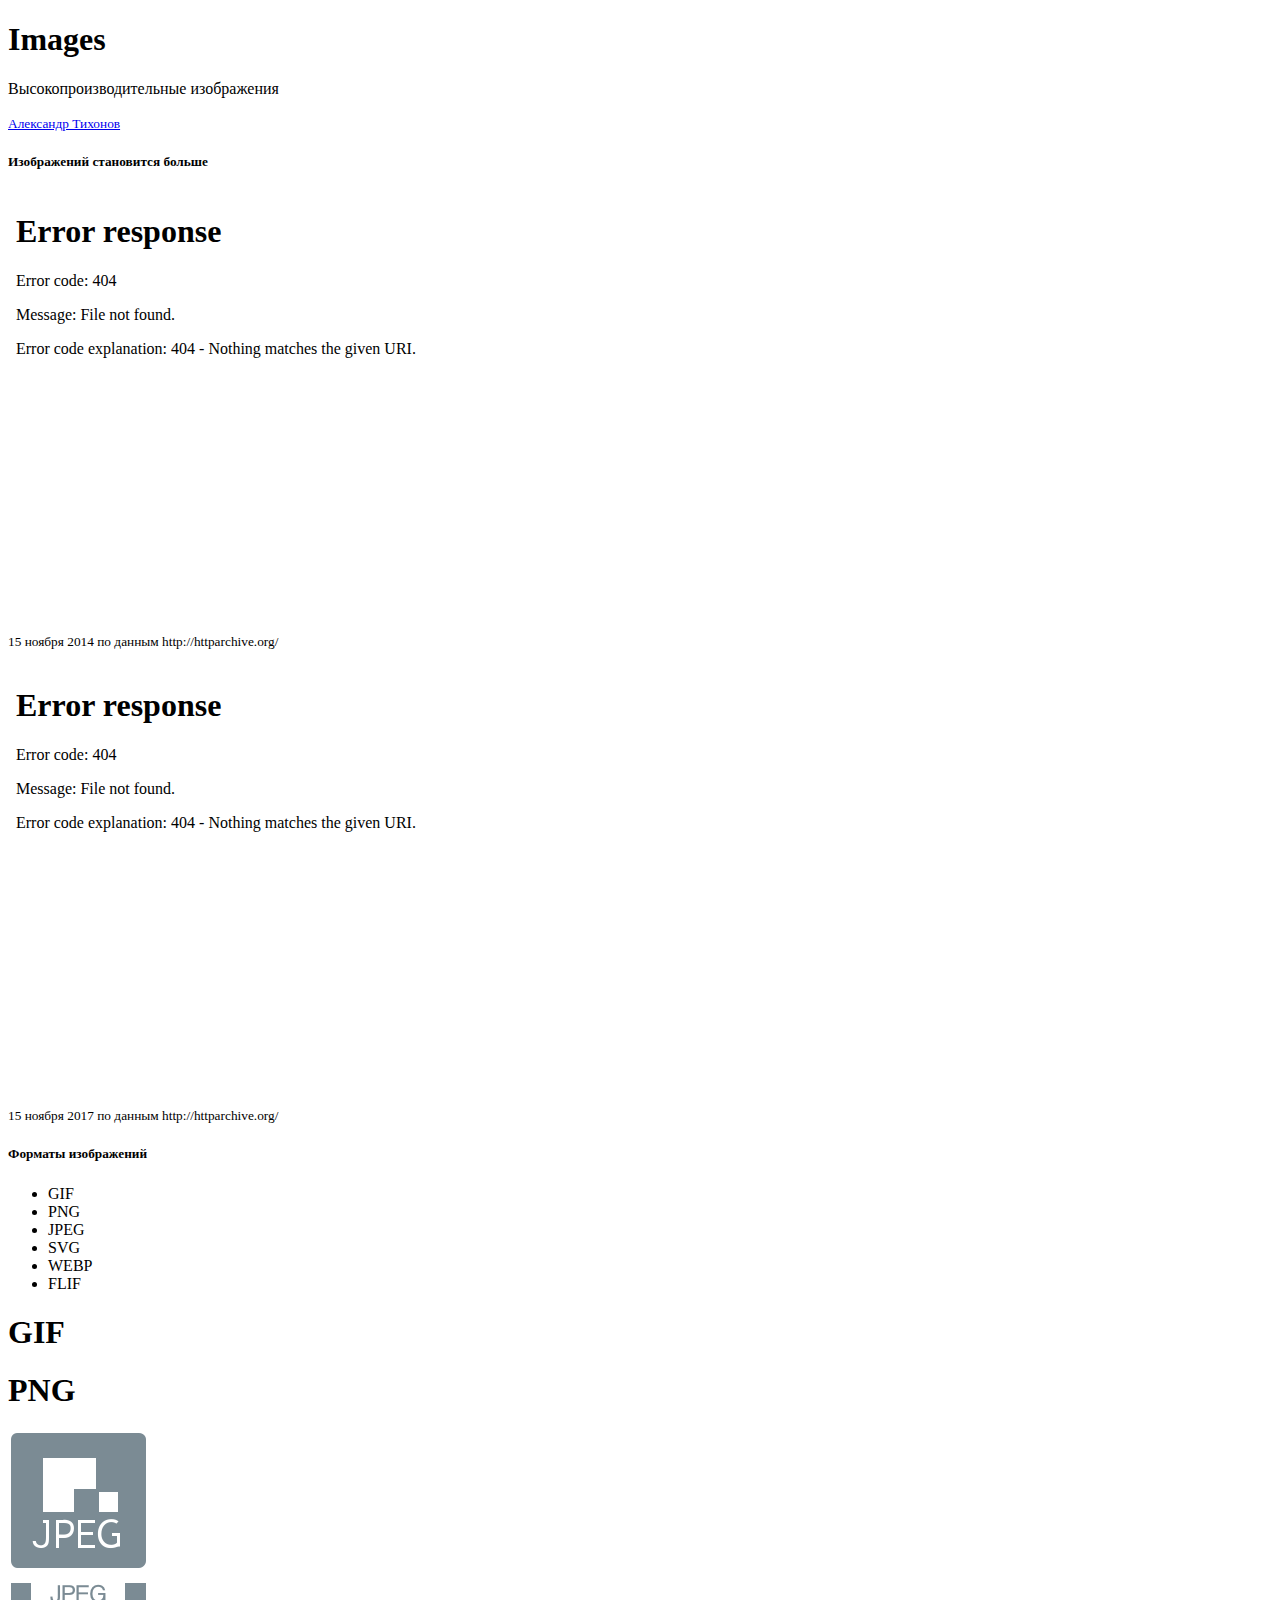
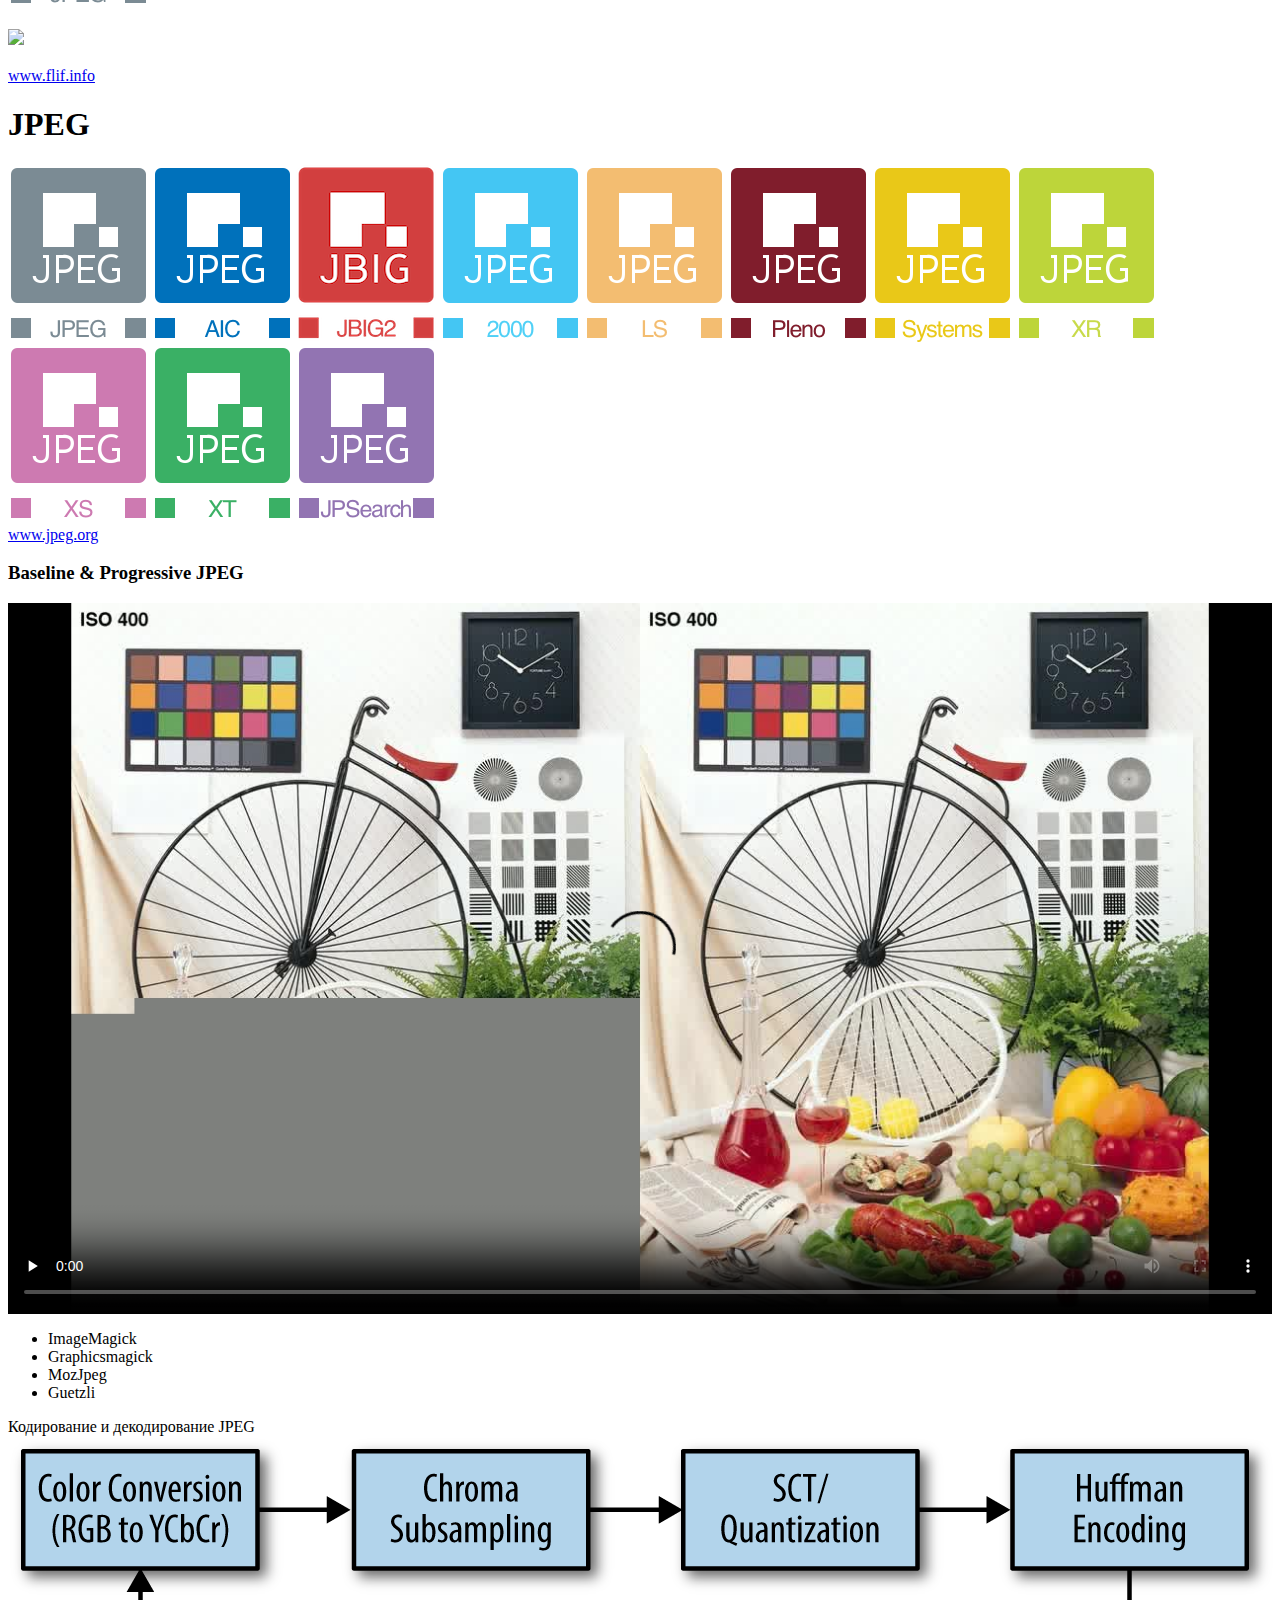
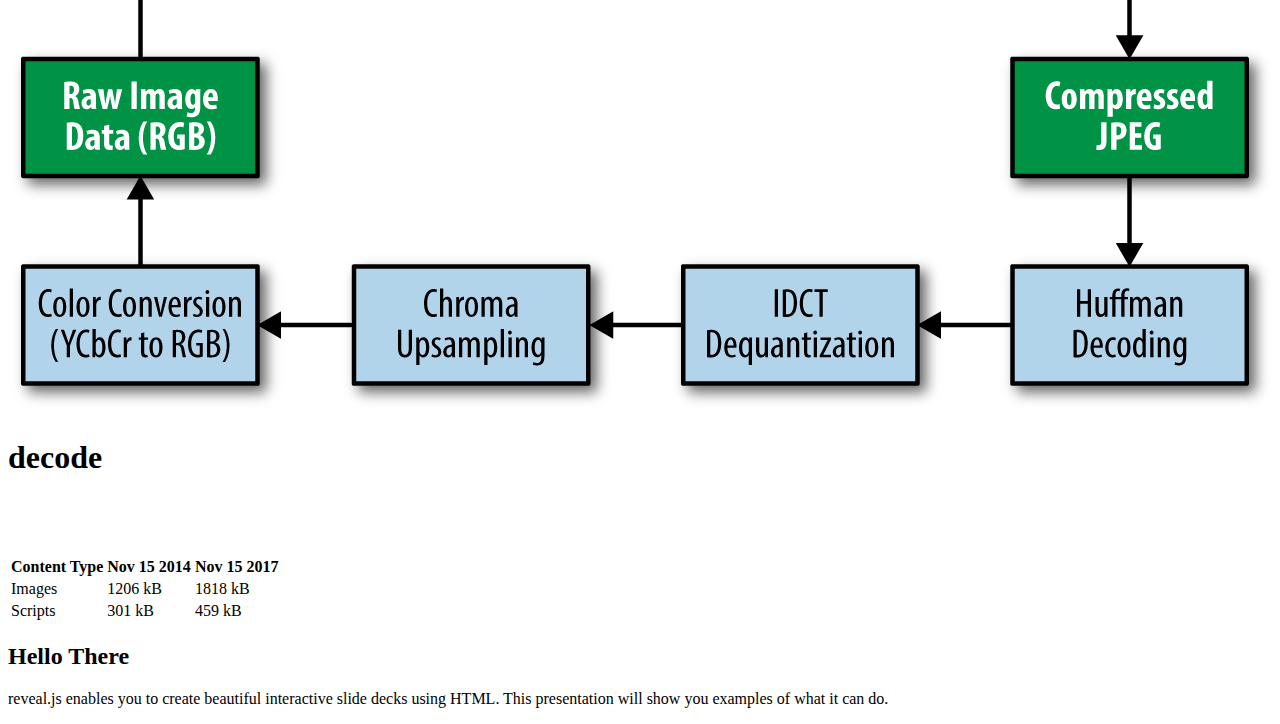
==== index.html @ f857b793 "new slides" ====
<!doctype html>
<html lang="en">

  <head>
    <meta charset="utf-8">

    <title>reveal.js – The HTML Presentation Framework</title>

    <meta name="description" content="A framework for easily creating beautiful presentations using HTML">
    <meta name="author" content="Hakim El Hattab">

    <meta name="apple-mobile-web-app-capable" content="yes">
    <meta name="apple-mobile-web-app-status-bar-style" content="black-translucent">

    <meta name="viewport" content="width=device-width, initial-scale=1.0, maximum-scale=1.0, user-scalable=no">

    <link rel="stylesheet" href="css/reveal.css">
    <link rel="stylesheet" href="css/theme/black.css" id="theme">

    <!-- Theme used for syntax highlighting of code -->
    <link rel="stylesheet" href="lib/css/zenburn.css">
    <link rel="stylesheet" href="css/custom.css">

    <!-- Printing and PDF exports -->
    <script>
      var link = document.createElement( 'link' );
      link.rel = 'stylesheet';
      link.type = 'text/css';
      link.href = window.location.search.match( /print-pdf/gi ) ? 'css/print/pdf.css' : 'css/print/paper.css';
      document.getElementsByTagName( 'head' )[0].appendChild( link );
    </script>

    <!--[if lt IE 9]>
    <script src="lib/js/html5shiv.js"></script>
    <![endif]-->
  </head>

  <body>

    <div class="reveal">

      <!-- Any section element inside of this container is displayed as a slide -->
      <div class="slides">
        <section>
          <h1>Images</h1>
          <h7>Высокопроизводительные изображения</h7>
          <p>
            <small><a href="http://hakim.se">Александр Тихонов</a></small>
          </p>
        </section>

        <section>
          <h5>Изображений становится больше</h5>
          <section>
            <iframe src="/charts/nov-15-2014.html" width='100%' height='420' frameborder="0"></iframe>
            <p><small>15 ноября 2014 по данным http://httparchive.org/</small></p>
          </section>
          <section>
            <iframe src="/charts/nov-15-2017.html" width='100%' height='420' frameborder="0"></iframe>
            <p><small>15 ноября 2017 по данным http://httparchive.org/</small></p>
          </section>
        </section>

        <section>
          <section>
            <h5>Форматы изображений</h5>
          <ul>
            <li>GIF</li>
            <li>PNG</li>
            <li>JPEG</li>
            <li>SVG</li>
            <li>WEBP</li>
            <li>FLIF</li>
          </ul>
          </section>
          <section data-background='https://media.giphy.com/media/HCX8j55lmNtra/source.gif'>
            <h1>GIF</h1>
          </section>
          <section data-background='/images/pattern.png' data-background-repeat="repeat" data-background-size="40px">
            <h1 style='color: black'>PNG</h1>
          </section>
          <section data-background='#58595b'>
            <img src="/images/jpeg-logo.png" style='border:none; box-shadow:none; background: transparent;' alt="">
          </section>
          <section>
            <img src="/images/svglogo.png" style='background:none;border:none;box-shadow:none' alt="">
          </section>
          <section data-background='#fff' >
            <img src="/images/webplogo.png" style='background:none;border:none;box-shadow:none'>
          </section>
          <section data-background='#fff'>
            <img src="/images/flif.png" style='background:none;border:none;box-shadow:none' alt="">
            <br>
            <a href="http://flif.info/">www.flif.info</a>
          </section>
        </section>

        <section>
          <h1>JPEG</h1>
          <img src="/images/jpeg-logo.png" class='img-reset'>
          <img src="/images/aic-logo.png" class='img-reset'>
          <img src="/images/jbig-logo.png" class='img-reset'>
          <img src="/images/jpeg2000-logo.png" class='img-reset'>
          <img src="/images/jpegls-logo.png" class='img-reset'>
          <img src="/images/jpegpleno-logo.png" class='img-reset'>
          <img src="/images/jpegsystems-logo.png" class='img-reset'>
          <img src="/images/jpegxr-logo.png" class='img-reset'>
          <img src="/images/jpegxs-logo.png" class='img-reset'>
          <img src="/images/jpegxt-logo.png" class='img-reset'>
          <img src="/images/jpsearch-logo.png" class='img-reset'>

          <br>
          <a href="#">www.jpeg.org</a>
        </section>

        <!-- Baseline & Progressive -->
        <section>
          <h3>Baseline & Progressive JPEG</h3>
          <video controls="controls" height="100%" poster="/images/non_progressive_vs_progressive_jpeg.jpg" preload="none" style="margin: 0 auto;display: block" width="100%">
            <source src="/video/non_progressive_vs_progressive_jpeg.webm" type="video/webm" />
            <source src="/video/non_progressive_vs_progressive_jpeg.mp4" type="video/mp4" />
            <source src="/video/non_progressive_vs_progressive_jpeg.ogv" type="video/ogg" />
          </video>
        </section>

        <section>
          <ul>
            <li>ImageMagick</li>
            <li>Graphicsmagick</li>
            <li>MozJpeg</li>
            <li>Guetzli</li>
          </ul>
        </section>

        <section data-background='#fff'>
          Кодирование и декодирование JPEG
          <img src="/images/hpim_0901.png" alt="">
        </section>
        
        <!-- Decode -->
        <section data-background="#f7e017">
          <h1>decode</h1>
          <pre><code class='hljs' data-trim contenteditable>
            <script>
              let img = new Image();
            img.src = 'image.jpg';
            img.decode().then(() => {
              document.body.append(img);
            })
            </script>
          </code></pre>
        </section>
        
        <section>
          <table>
            <thead>
              <tr>
                <th>Content Type</th>
                <th>Nov 15 2014</th>
                <th>Nov 15 2017</th>
              </tr>
            </thead>
            <tbody>
              <tr>
                <td>Images</td>
                <td>1206 kB</td>
                <td>1818 kB</td>
              </tr>
              <tr>
                <td>Scripts</td>
                <td>301 kB</td>
                <td>459 kB</td>
              </tr>
            </tbody>
          </table>
        </section>

        <section>
          <h2>Hello There</h2>
          <p>
            reveal.js enables you to create beautiful interactive slide decks using HTML. This presentation will show you examples of what it can do.
          </p>
        </section>

      </div>

    </div>

    <script src="lib/js/head.min.js"></script>
    <script src="js/reveal.js"></script>

    <script>

      // More info https://github.com/hakimel/reveal.js#configuration
      Reveal.initialize({
        controls: true,
        progress: true,
        history: true,
        center: true,

        transition: 'slide', // none/fade/slide/convex/concave/zoom

        // More info https://github.com/hakimel/reveal.js#dependencies
        dependencies: [
          { src: 'lib/js/classList.js', condition: function() { return !document.body.classList; } },
          { src: 'plugin/markdown/marked.js', condition: function() { return !!document.querySelector( '[data-markdown]' ); } },
          { src: 'plugin/markdown/markdown.js', condition: function() { return !!document.querySelector( '[data-markdown]' ); } },
          { src: 'plugin/highlight/highlight.js', async: true, callback: function() { hljs.initHighlightingOnLoad(); } },
          { src: 'plugin/search/search.js', async: true },
          { src: 'plugin/zoom-js/zoom.js', async: true },
          { src: 'plugin/notes/notes.js', async: true }
        ]
      });

    </script>

  </body>
</html>
---- css/custom.css ----
img.img-reset{
  background:none!important;
  border:none!important;
  box-shadow:none!important;
}
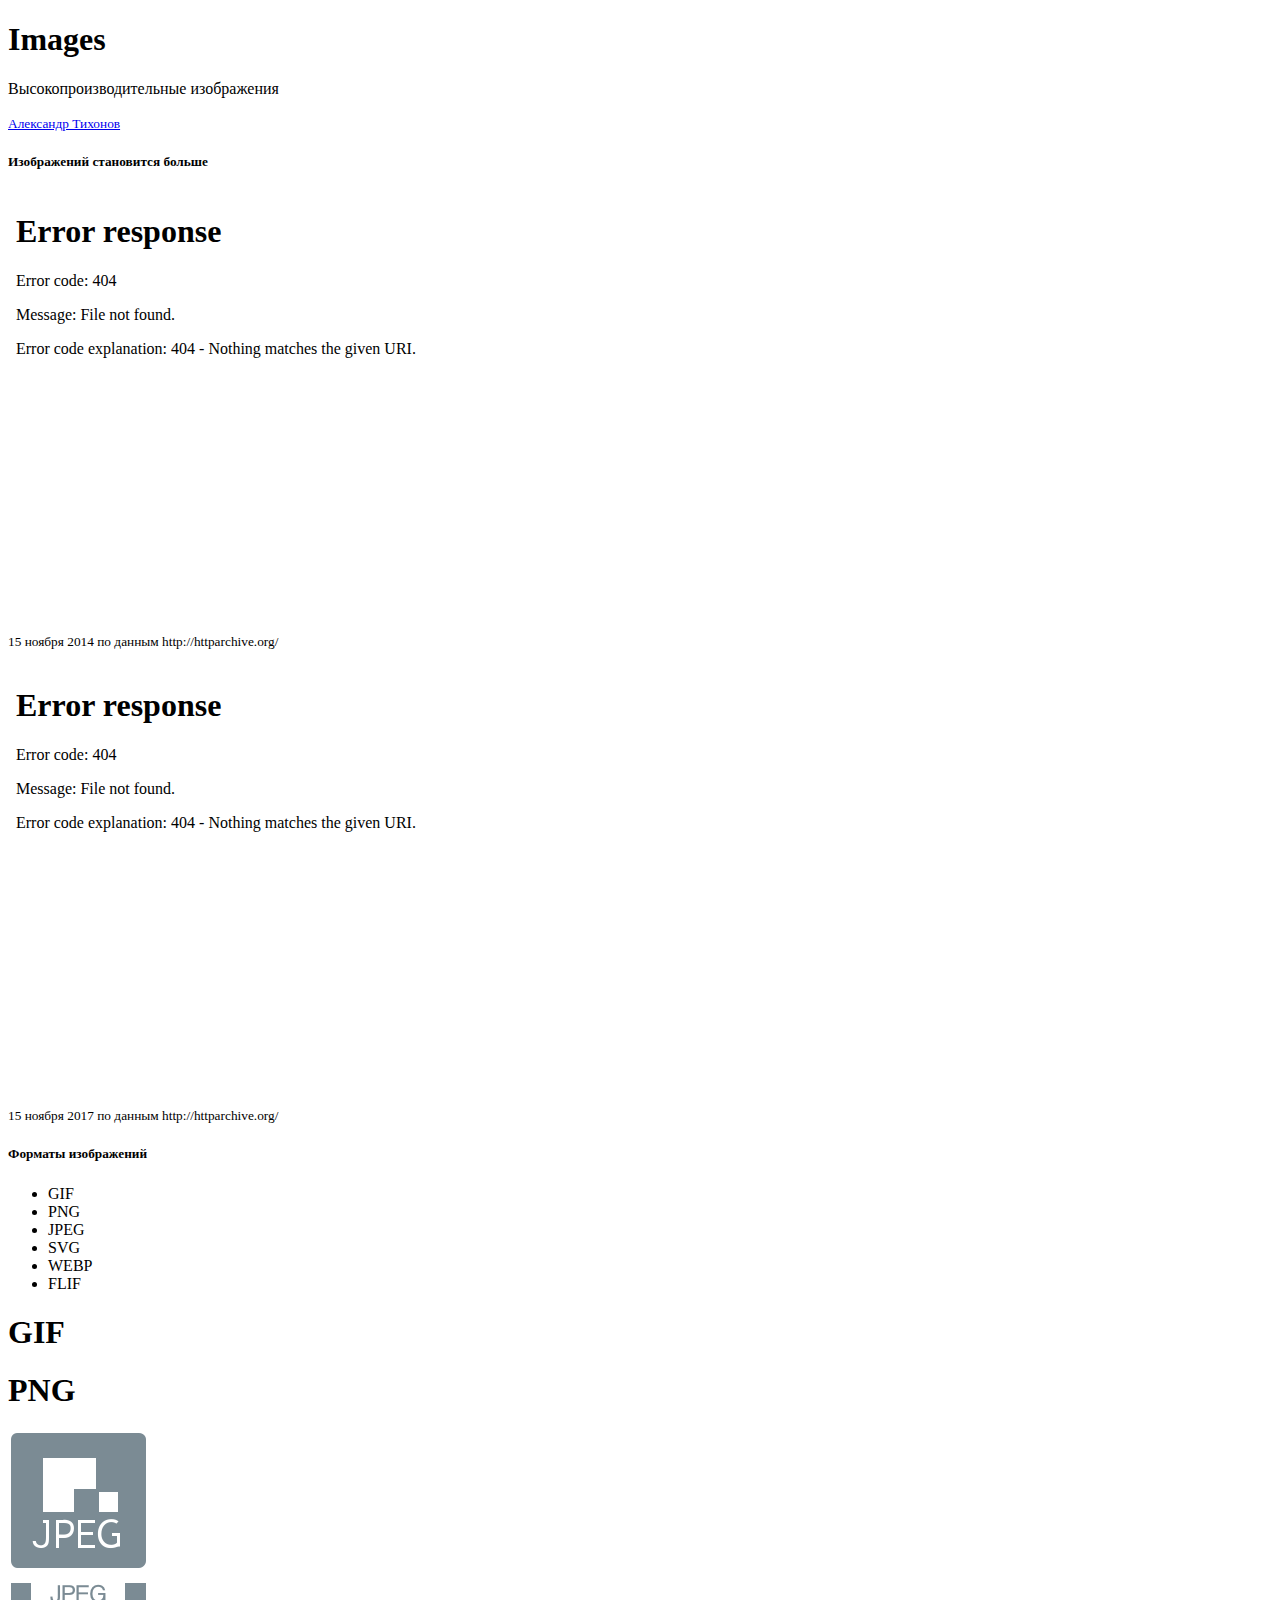
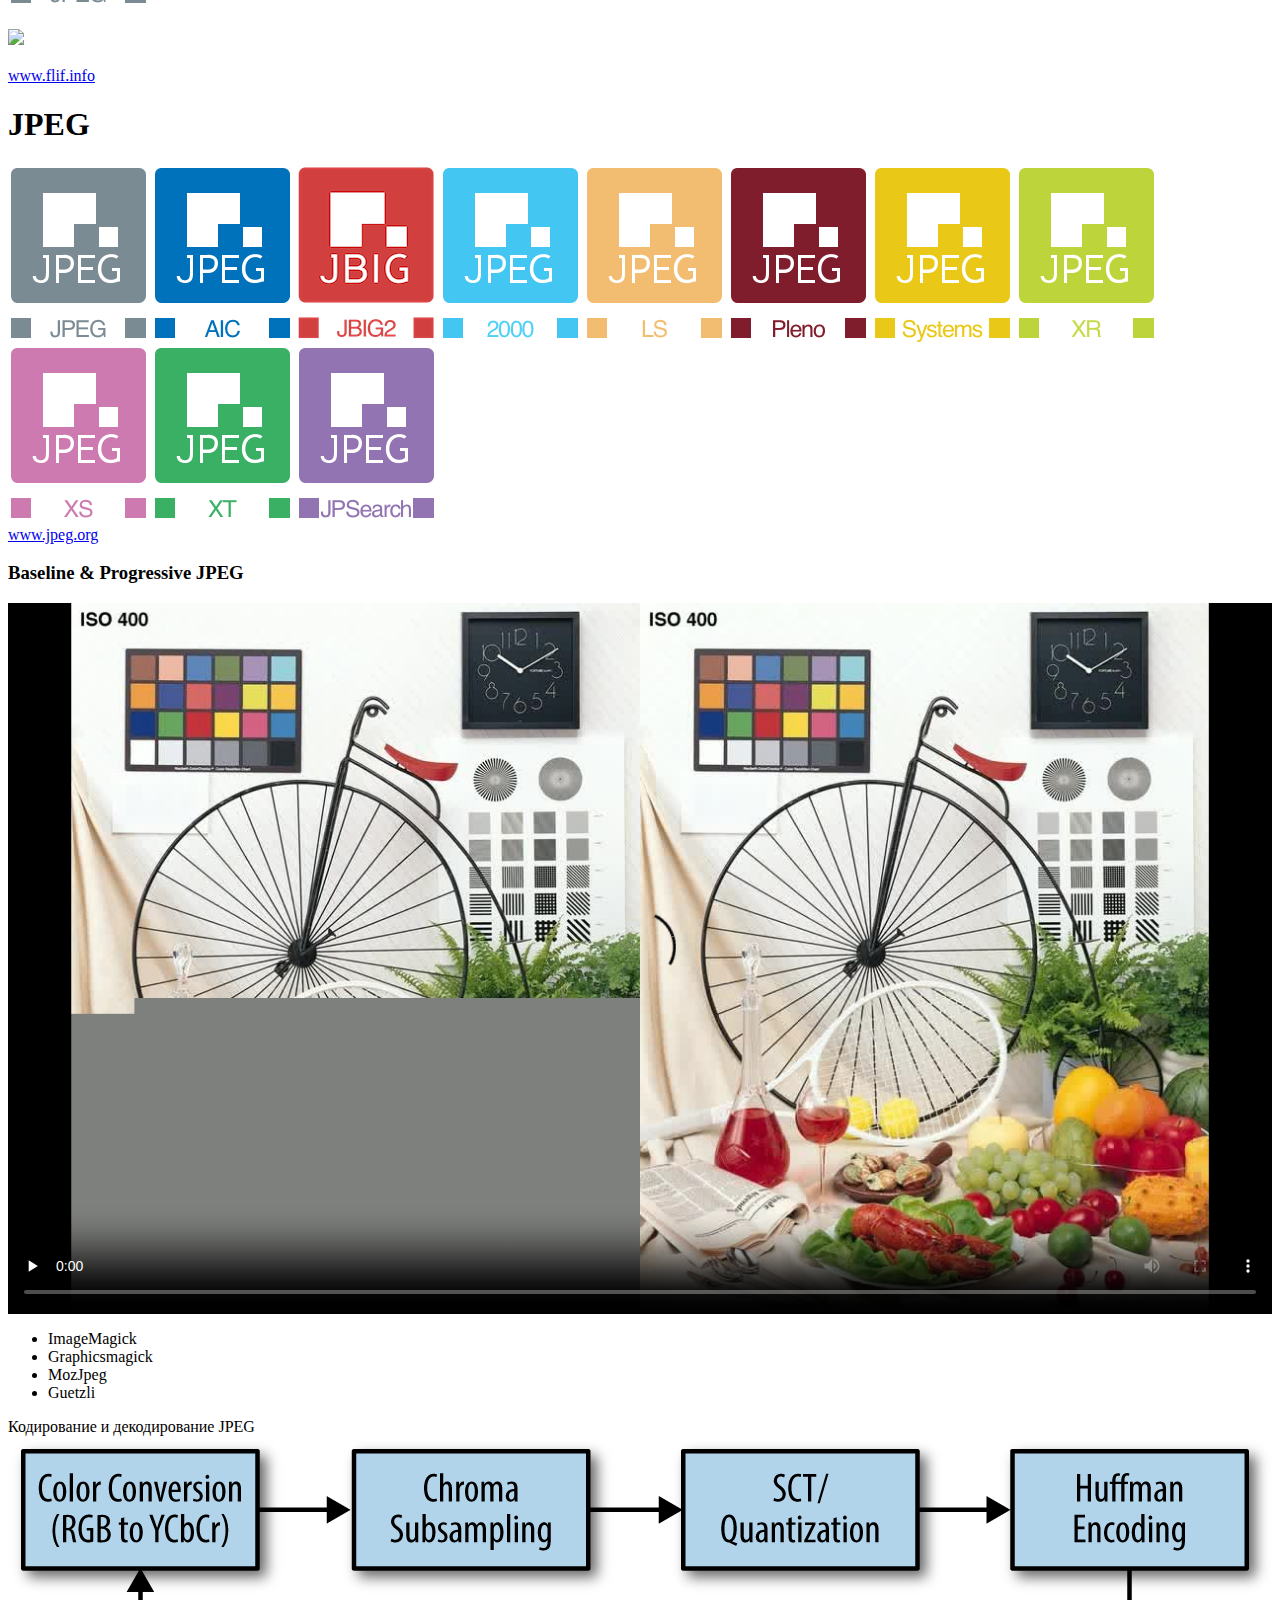
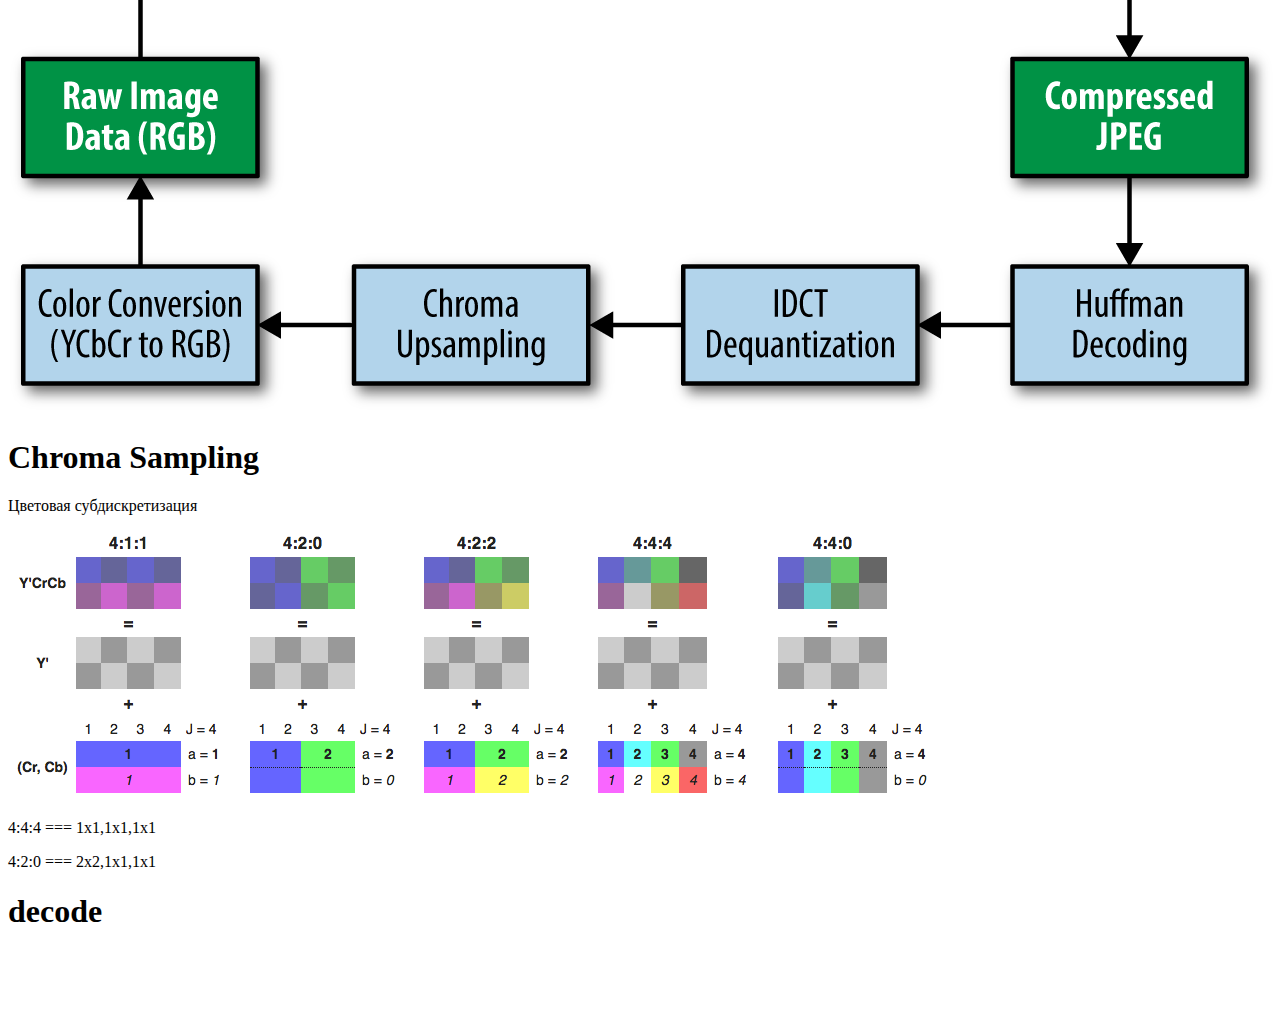
==== commit fd3e4ad7: "some slide" ====
--- a/index.html
+++ b/index.html
@@ -134,9 +134,20 @@
 
         <section data-background='#fff'>
           Кодирование и декодирование JPEG
-          <img src="/images/hpim_0901.png" alt="">
+          <img src="/images/hpim_0901.png" class='img-reset' alt="">
         </section>
         
+        <section data-background='#fff'>
+          <h1>Chroma Sampling</h1>
+          <section>
+          <p>Цветовая субдискретизация</p>
+          <img src="/images/chroma-sampling.png" class='img-reset' alt="">
+          </section>
+          <section>
+            <p>4:4:4 === 1x1,1x1,1x1</p>
+            <p>4:2:0 === 2x2,1x1,1x1</p>
+          </section>
+        </section>
         <!-- Decode -->
         <section data-background="#f7e017">
           <h1>decode</h1>
@@ -150,38 +161,6 @@
             </script>
           </code></pre>
         </section>
-        
-        <section>
-          <table>
-            <thead>
-              <tr>
-                <th>Content Type</th>
-                <th>Nov 15 2014</th>
-                <th>Nov 15 2017</th>
-              </tr>
-            </thead>
-            <tbody>
-              <tr>
-                <td>Images</td>
-                <td>1206 kB</td>
-                <td>1818 kB</td>
-              </tr>
-              <tr>
-                <td>Scripts</td>
-                <td>301 kB</td>
-                <td>459 kB</td>
-              </tr>
-            </tbody>
-          </table>
-        </section>
-
-        <section>
-          <h2>Hello There</h2>
-          <p>
-            reveal.js enables you to create beautiful interactive slide decks using HTML. This presentation will show you examples of what it can do.
-          </p>
-        </section>
-
       </div>
 
     </div>
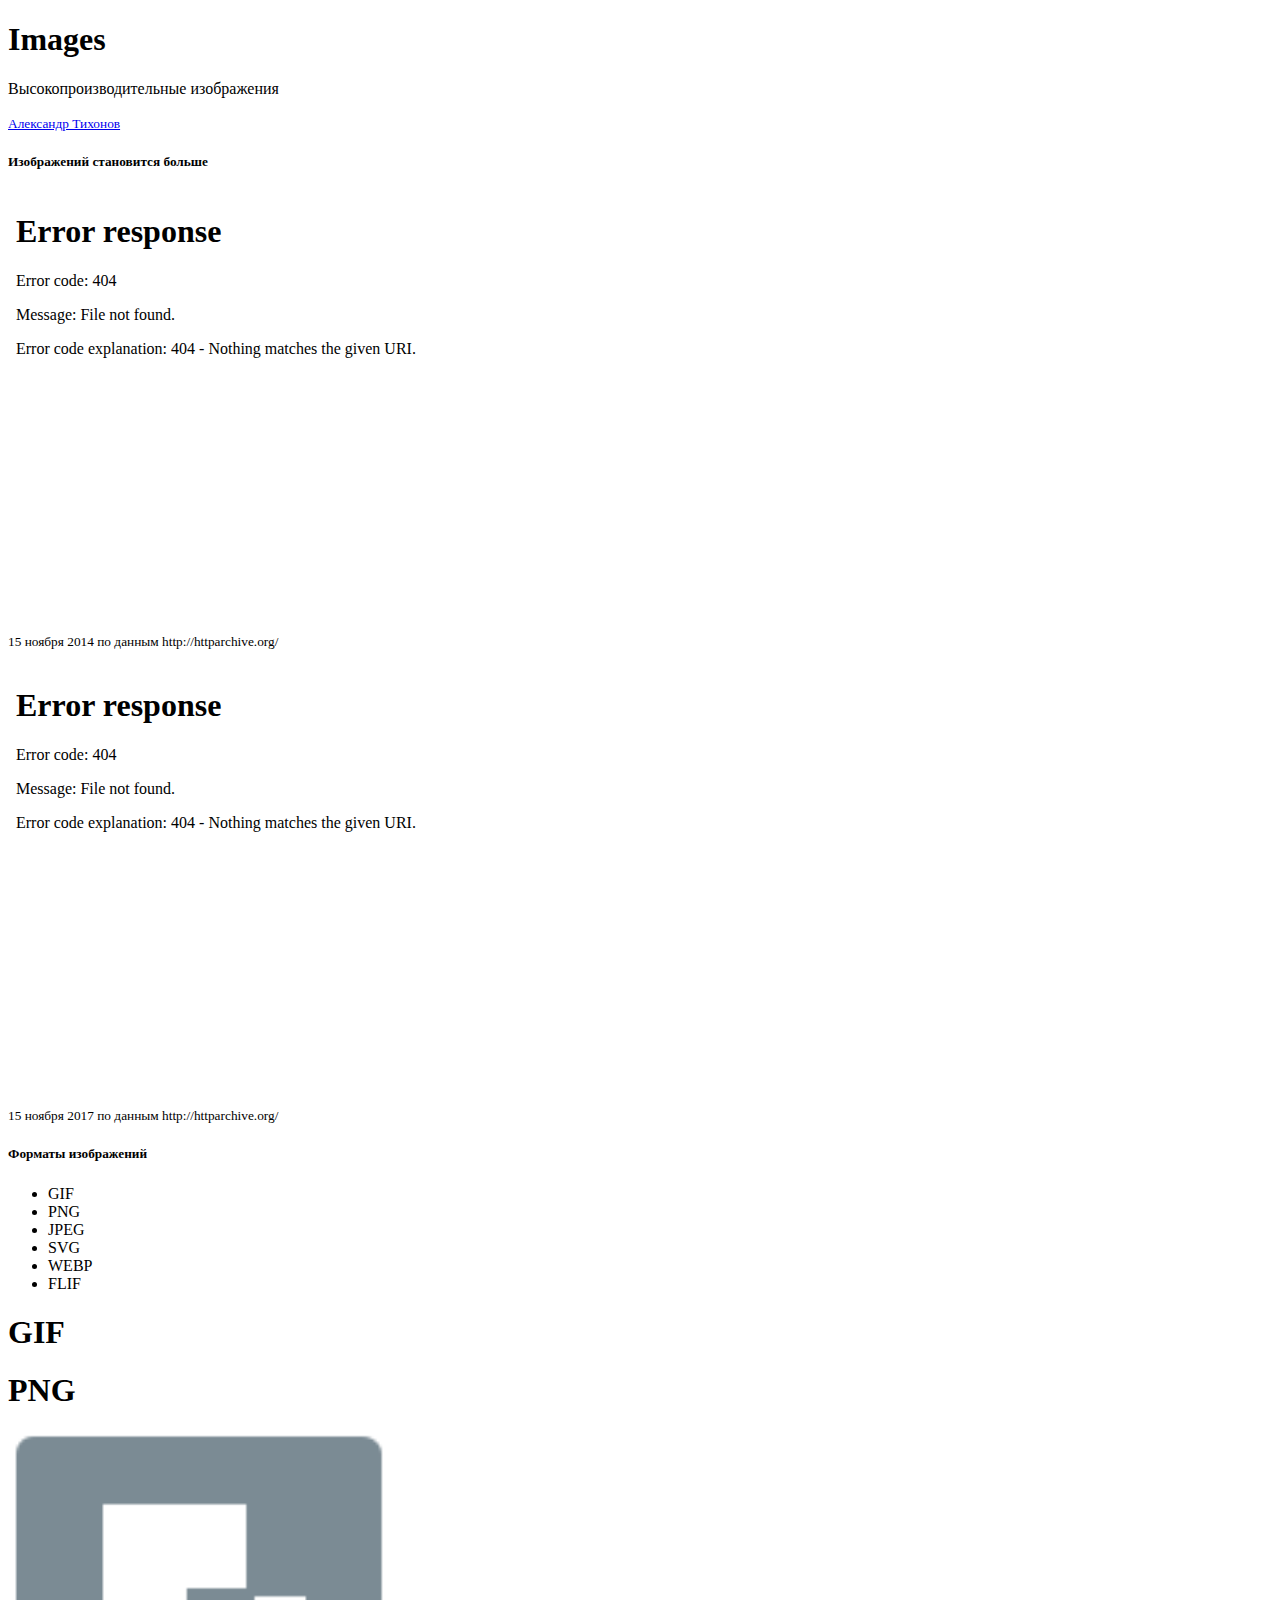
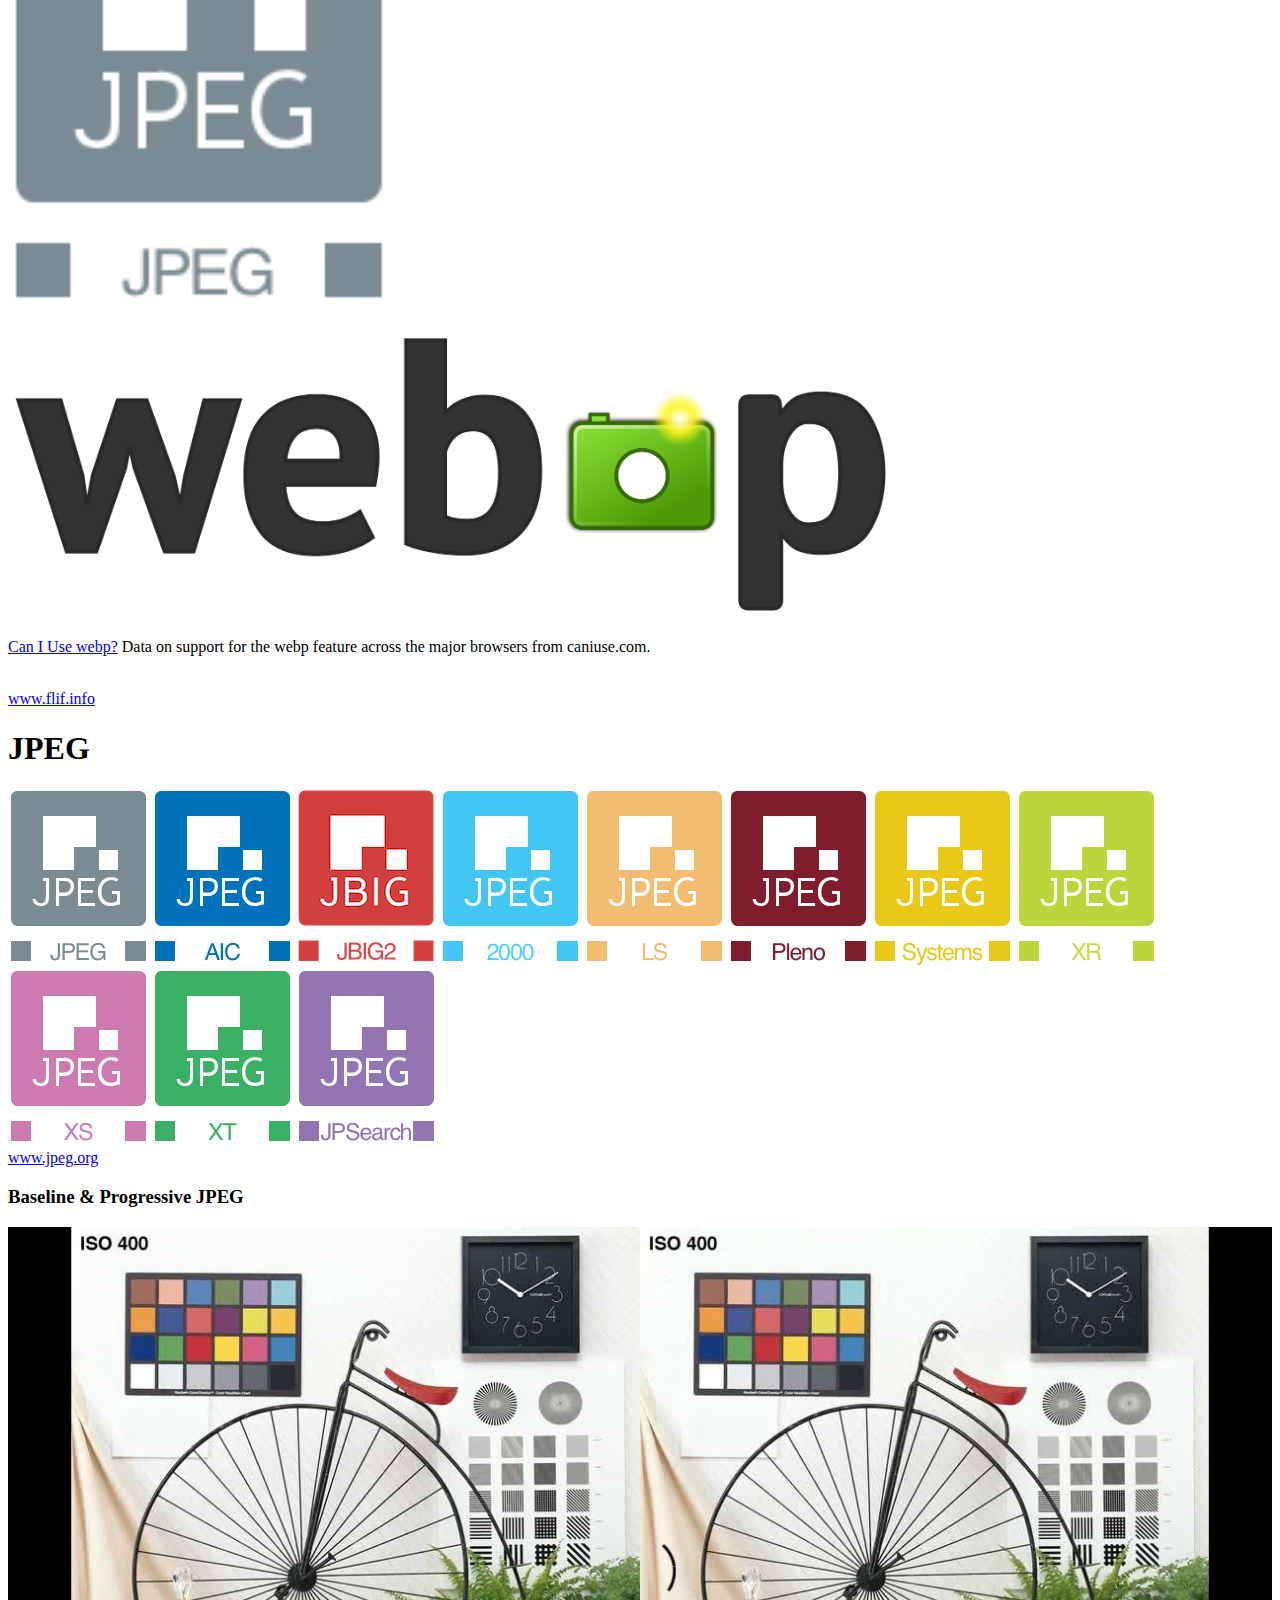
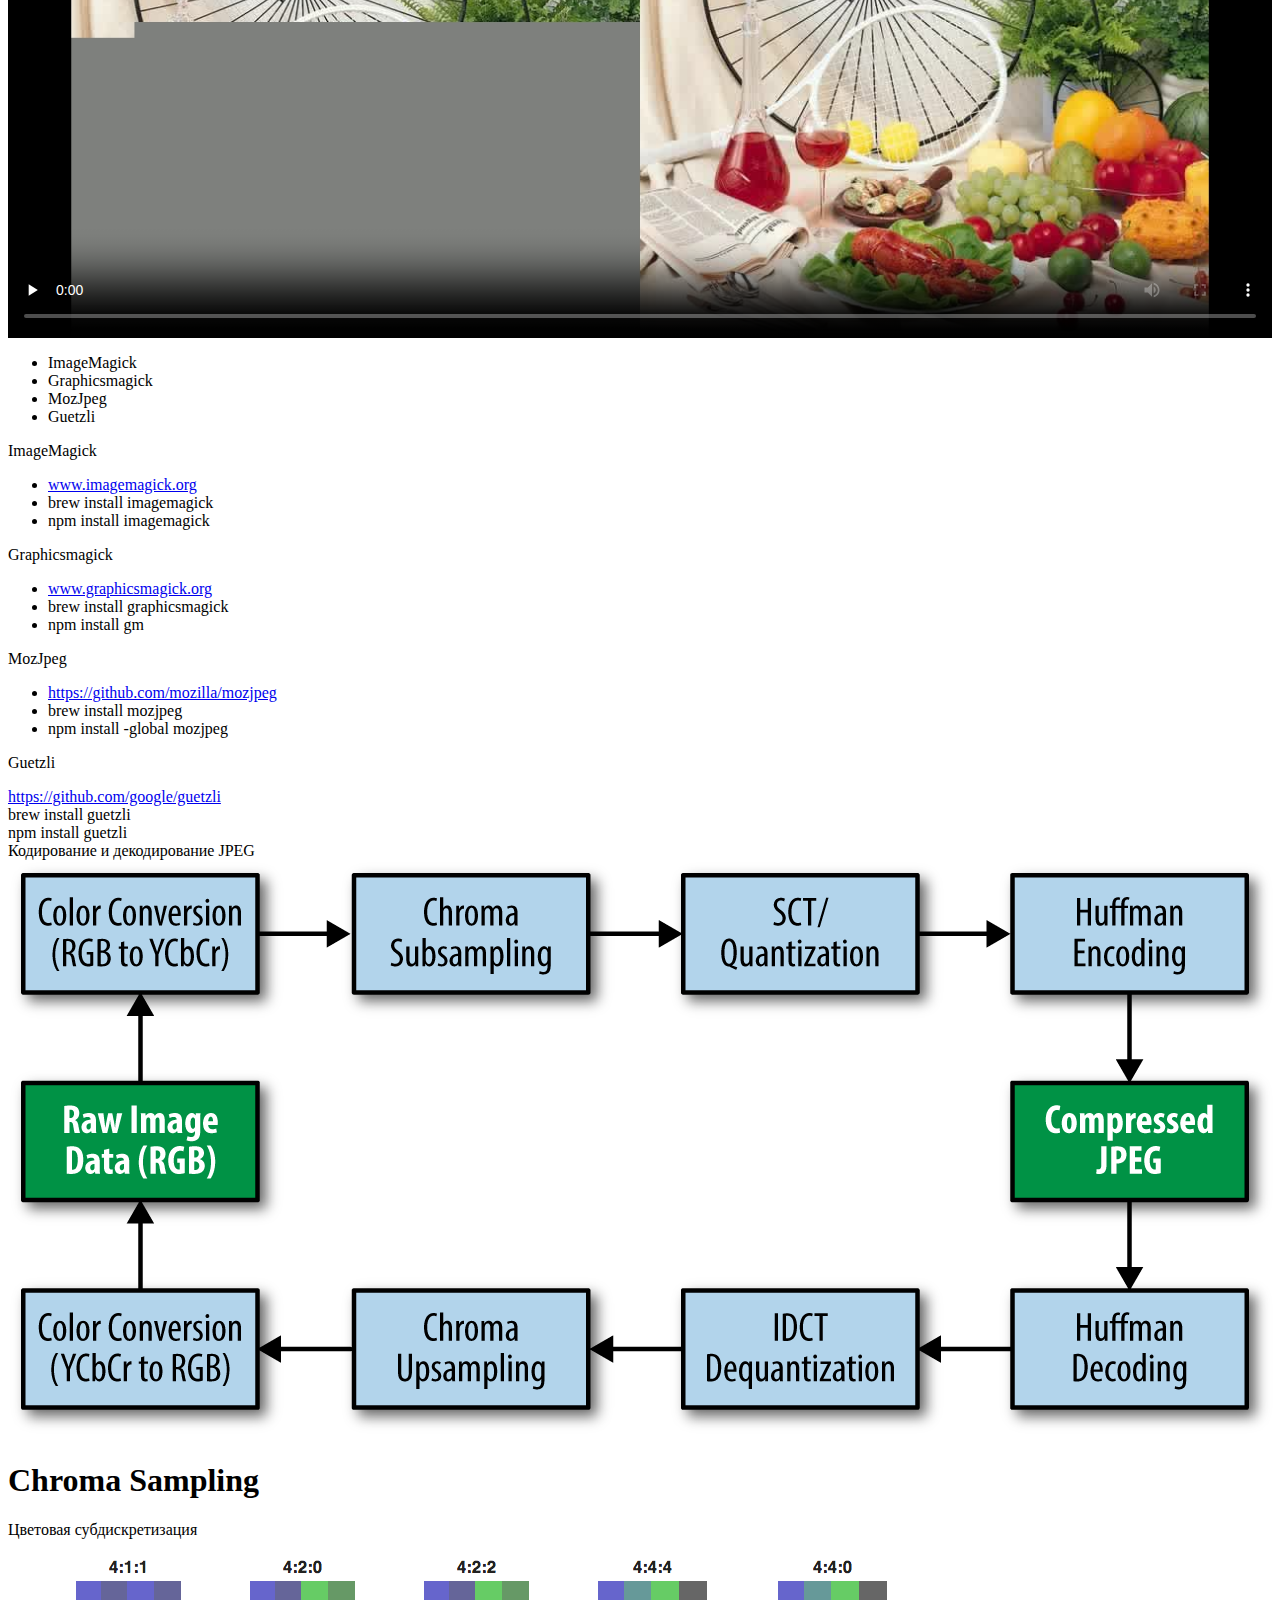
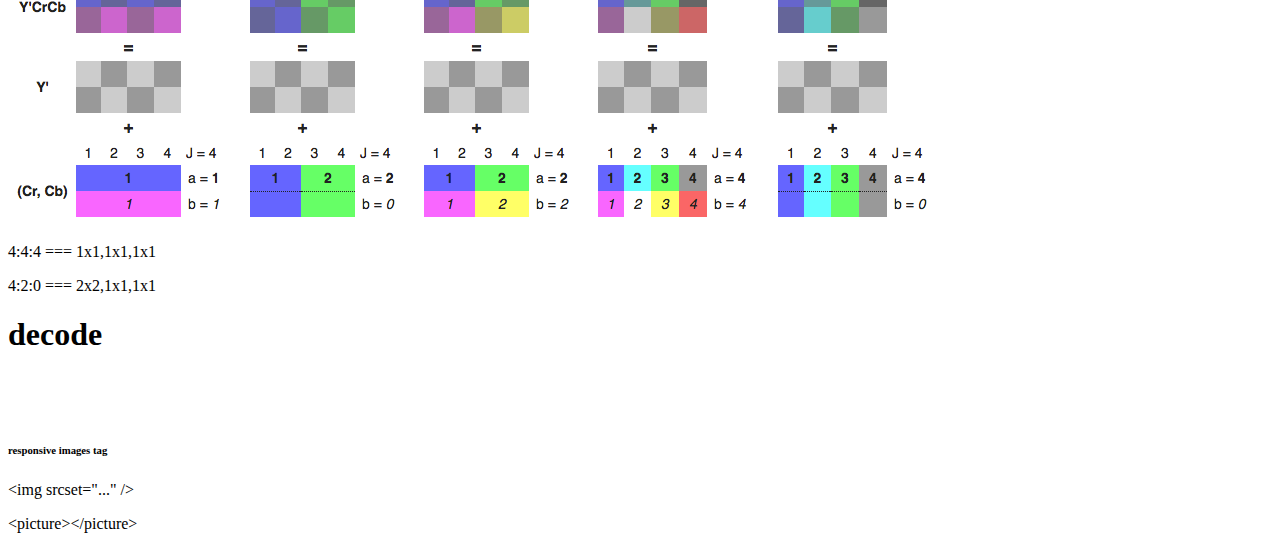
==== commit 0272196c: "some slides & big logos" ====
--- a/index.html
+++ b/index.html
@@ -4,7 +4,7 @@
   <head>
     <meta charset="utf-8">
 
-    <title>reveal.js – The HTML Presentation Framework</title>
+    <title>High Performance Image</title>
 
     <meta name="description" content="A framework for easily creating beautiful presentations using HTML">
     <meta name="author" content="Hakim El Hattab">
@@ -45,18 +45,18 @@
           <h1>Images</h1>
           <h7>Высокопроизводительные изображения</h7>
           <p>
-            <small><a href="http://hakim.se">Александр Тихонов</a></small>
+            <small><a href="https://github.com/larek">Александр Тихонов</a></small>
           </p>
         </section>
 
         <section>
           <h5>Изображений становится больше</h5>
           <section>
-            <iframe src="/charts/nov-15-2014.html" width='100%' height='420' frameborder="0"></iframe>
+            <iframe src="./charts/nov-15-2014.html" width='100%' height='420' frameborder="0"></iframe>
             <p><small>15 ноября 2014 по данным http://httparchive.org/</small></p>
           </section>
           <section>
-            <iframe src="/charts/nov-15-2017.html" width='100%' height='420' frameborder="0"></iframe>
+            <iframe src="./charts/nov-15-2017.html" width='100%' height='420' frameborder="0"></iframe>
             <p><small>15 ноября 2017 по данным http://httparchive.org/</small></p>
           </section>
         </section>
@@ -73,23 +73,26 @@
             <li>FLIF</li>
           </ul>
           </section>
-          <section data-background='https://media.giphy.com/media/HCX8j55lmNtra/source.gif'>
+          <section data-background='./images/source.gif'>
             <h1>GIF</h1>
           </section>
-          <section data-background='/images/pattern.png' data-background-repeat="repeat" data-background-size="40px">
+          <section data-background='./images/pattern.png' data-background-repeat="repeat" data-background-size="40px">
             <h1 style='color: black'>PNG</h1>
           </section>
           <section data-background='#58595b'>
-            <img src="/images/jpeg-logo.png" style='border:none; box-shadow:none; background: transparent;' alt="">
-          </section>
-          <section>
-            <img src="/images/svglogo.png" style='background:none;border:none;box-shadow:none' alt="">
+            <img src="./images/jpeg-logo.png" style='border:none; box-shadow:none; background: transparent;width:30%' alt="">
+          </section>
+          <section>
+            <img src="./images/svglogo.png" style='background:none;border:none;box-shadow:none;width:40%' alt="">
           </section>
           <section data-background='#fff' >
-            <img src="/images/webplogo.png" style='background:none;border:none;box-shadow:none'>
+            <img src="./images/webplogo.png" style='background:none;border:none;box-shadow:none;width:70%'>
+             <p class="ciu_embed" data-feature="webp" data-periods="future_1,current,past_1,past_2,past_4">
+              <a href="http://caniuse.com/#feat=webp">Can I Use webp?</a> Data on support for the webp feature across the major browsers from caniuse.com.
+            </p>
           </section>
           <section data-background='#fff'>
-            <img src="/images/flif.png" style='background:none;border:none;box-shadow:none' alt="">
+            <img src="./images/flif.png" style='background:none;border:none;box-shadow:none' alt="">
             <br>
             <a href="http://flif.info/">www.flif.info</a>
           </section>
@@ -97,17 +100,17 @@
 
         <section>
           <h1>JPEG</h1>
-          <img src="/images/jpeg-logo.png" class='img-reset'>
-          <img src="/images/aic-logo.png" class='img-reset'>
-          <img src="/images/jbig-logo.png" class='img-reset'>
-          <img src="/images/jpeg2000-logo.png" class='img-reset'>
-          <img src="/images/jpegls-logo.png" class='img-reset'>
-          <img src="/images/jpegpleno-logo.png" class='img-reset'>
-          <img src="/images/jpegsystems-logo.png" class='img-reset'>
-          <img src="/images/jpegxr-logo.png" class='img-reset'>
-          <img src="/images/jpegxs-logo.png" class='img-reset'>
-          <img src="/images/jpegxt-logo.png" class='img-reset'>
-          <img src="/images/jpsearch-logo.png" class='img-reset'>
+          <img src="./images/jpeg-logo.png" class='img-reset'>
+          <img src="./images/aic-logo.png" class='img-reset'>
+          <img src="./images/jbig-logo.png" class='img-reset'>
+          <img src="./images/jpeg2000-logo.png" class='img-reset'>
+          <img src="./images/jpegls-logo.png" class='img-reset'>
+          <img src="./images/jpegpleno-logo.png" class='img-reset'>
+          <img src="./images/jpegsystems-logo.png" class='img-reset'>
+          <img src="./images/jpegxr-logo.png" class='img-reset'>
+          <img src="./images/jpegxs-logo.png" class='img-reset'>
+          <img src="./images/jpegxt-logo.png" class='img-reset'>
+          <img src="./images/jpsearch-logo.png" class='img-reset'>
 
           <br>
           <a href="#">www.jpeg.org</a>
@@ -116,32 +119,64 @@
         <!-- Baseline & Progressive -->
         <section>
           <h3>Baseline & Progressive JPEG</h3>
-          <video controls="controls" height="100%" poster="/images/non_progressive_vs_progressive_jpeg.jpg" preload="none" style="margin: 0 auto;display: block" width="100%">
-            <source src="/video/non_progressive_vs_progressive_jpeg.webm" type="video/webm" />
-            <source src="/video/non_progressive_vs_progressive_jpeg.mp4" type="video/mp4" />
-            <source src="/video/non_progressive_vs_progressive_jpeg.ogv" type="video/ogg" />
+          <video controls="controls" height="100%" poster="./images/non_progressive_vs_progressive_jpeg.jpg" preload="none" style="margin: 0 auto;display: block" width="100%">
+            <source src="./video/non_progressive_vs_progressive_jpeg.webm" type="video/webm" />
+            <source src="./video/non_progressive_vs_progressive_jpeg.mp4" type="video/mp4" />
+            <source src="./video/non_progressive_vs_progressive_jpeg.ogv" type="video/ogg" />
           </video>
         </section>
 
         <section>
+          <section>
           <ul>
             <li>ImageMagick</li>
             <li>Graphicsmagick</li>
             <li>MozJpeg</li>
             <li>Guetzli</li>
           </ul>
+          </section>
+          <section>
+            <p>ImageMagick</p>
+            <ul>
+              <li><a href="https://www.imagemagick.org">www.imagemagick.org</a></li>
+              <li>brew install imagemagick</li>
+              <li>npm install imagemagick</li>
+            </ul>
+          </section>
+          <section>
+            <p>Graphicsmagick</p>
+            <ul>
+              <li><a href="http://www.graphicsmagick.org/">www.graphicsmagick.org</a></li>
+              <li>brew install graphicsmagick</li>
+              <li>npm install gm</li>
+            </ul>
+          </section>
+          <section>
+            <p>MozJpeg</p>
+            <ul>
+              <li><a href="https://github.com/mozilla/mozjpeg">https://github.com/mozilla/mozjpeg</a></li>
+              <li>brew install mozjpeg</li>
+              <li>npm install -global mozjpeg</li>
+            </ul>
+          </section>
+          <section>
+            <p>Guetzli</p>
+            <li><a href="https://github.com/google/guetzli">https://github.com/google/guetzli</a></li>
+            <li>brew install guetzli</li>
+            <li>npm install guetzli</li>
+          </section>
         </section>
 
         <section data-background='#fff'>
           Кодирование и декодирование JPEG
-          <img src="/images/hpim_0901.png" class='img-reset' alt="">
+          <img src="./images/hpim_0901.png" class='img-reset' alt="">
         </section>
         
         <section data-background='#fff'>
           <h1>Chroma Sampling</h1>
           <section>
           <p>Цветовая субдискретизация</p>
-          <img src="/images/chroma-sampling.png" class='img-reset' alt="">
+          <img src="./images/chroma-sampling.png" class='img-reset' alt="">
           </section>
           <section>
             <p>4:4:4 === 1x1,1x1,1x1</p>
@@ -161,12 +196,20 @@
             </script>
           </code></pre>
         </section>
+        <section>
+          <h6>responsive images tag</h6>
+          
+            <p>&lt;img srcset=&quot;...&quot; /&gt;</p>
+            <p>&lt;picture&gt;&lt;/picture&gt;</p>
+        </section>
       </div>
 
     </div>
 
     <script src="lib/js/head.min.js"></script>
     <script src="js/reveal.js"></script>
+    <script src="//cdn.jsdelivr.net/caniuse-embed/1.1.0/caniuse-embed.min.js"></script>
+
 
     <script>
 
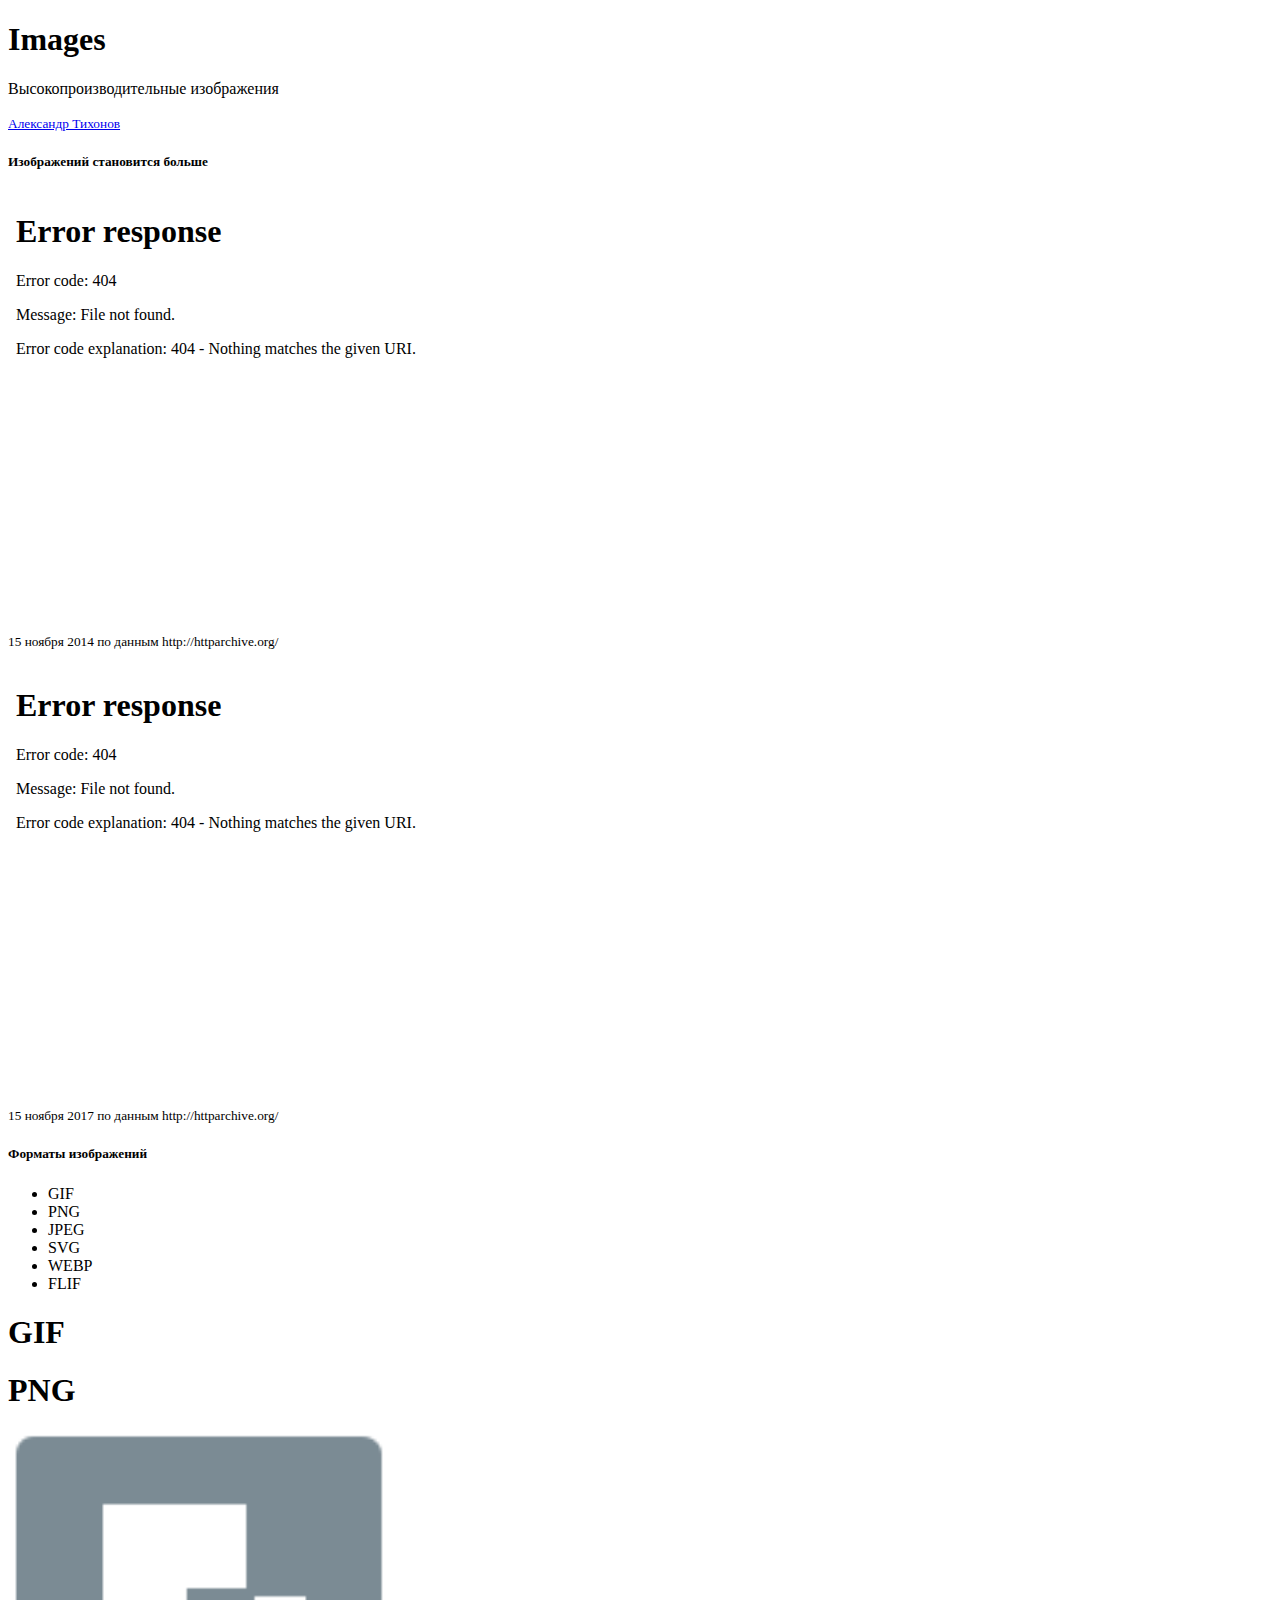
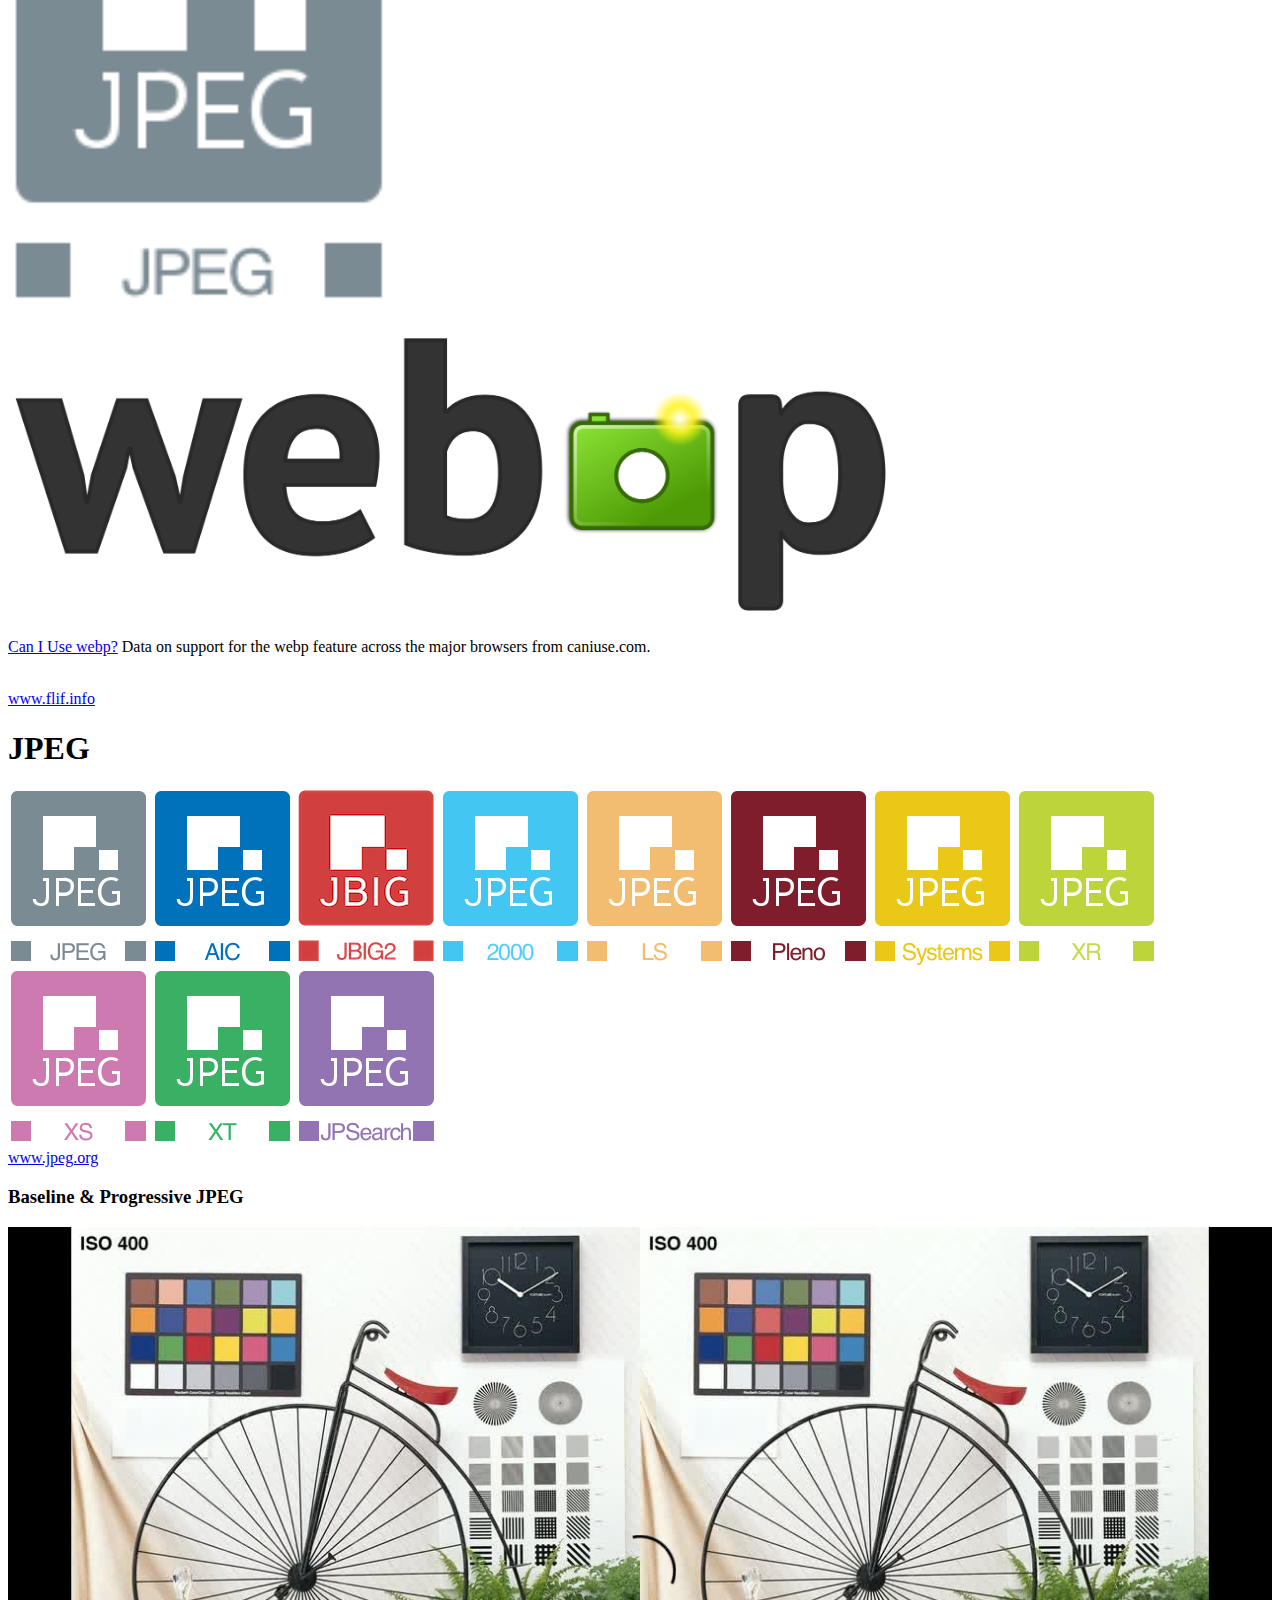
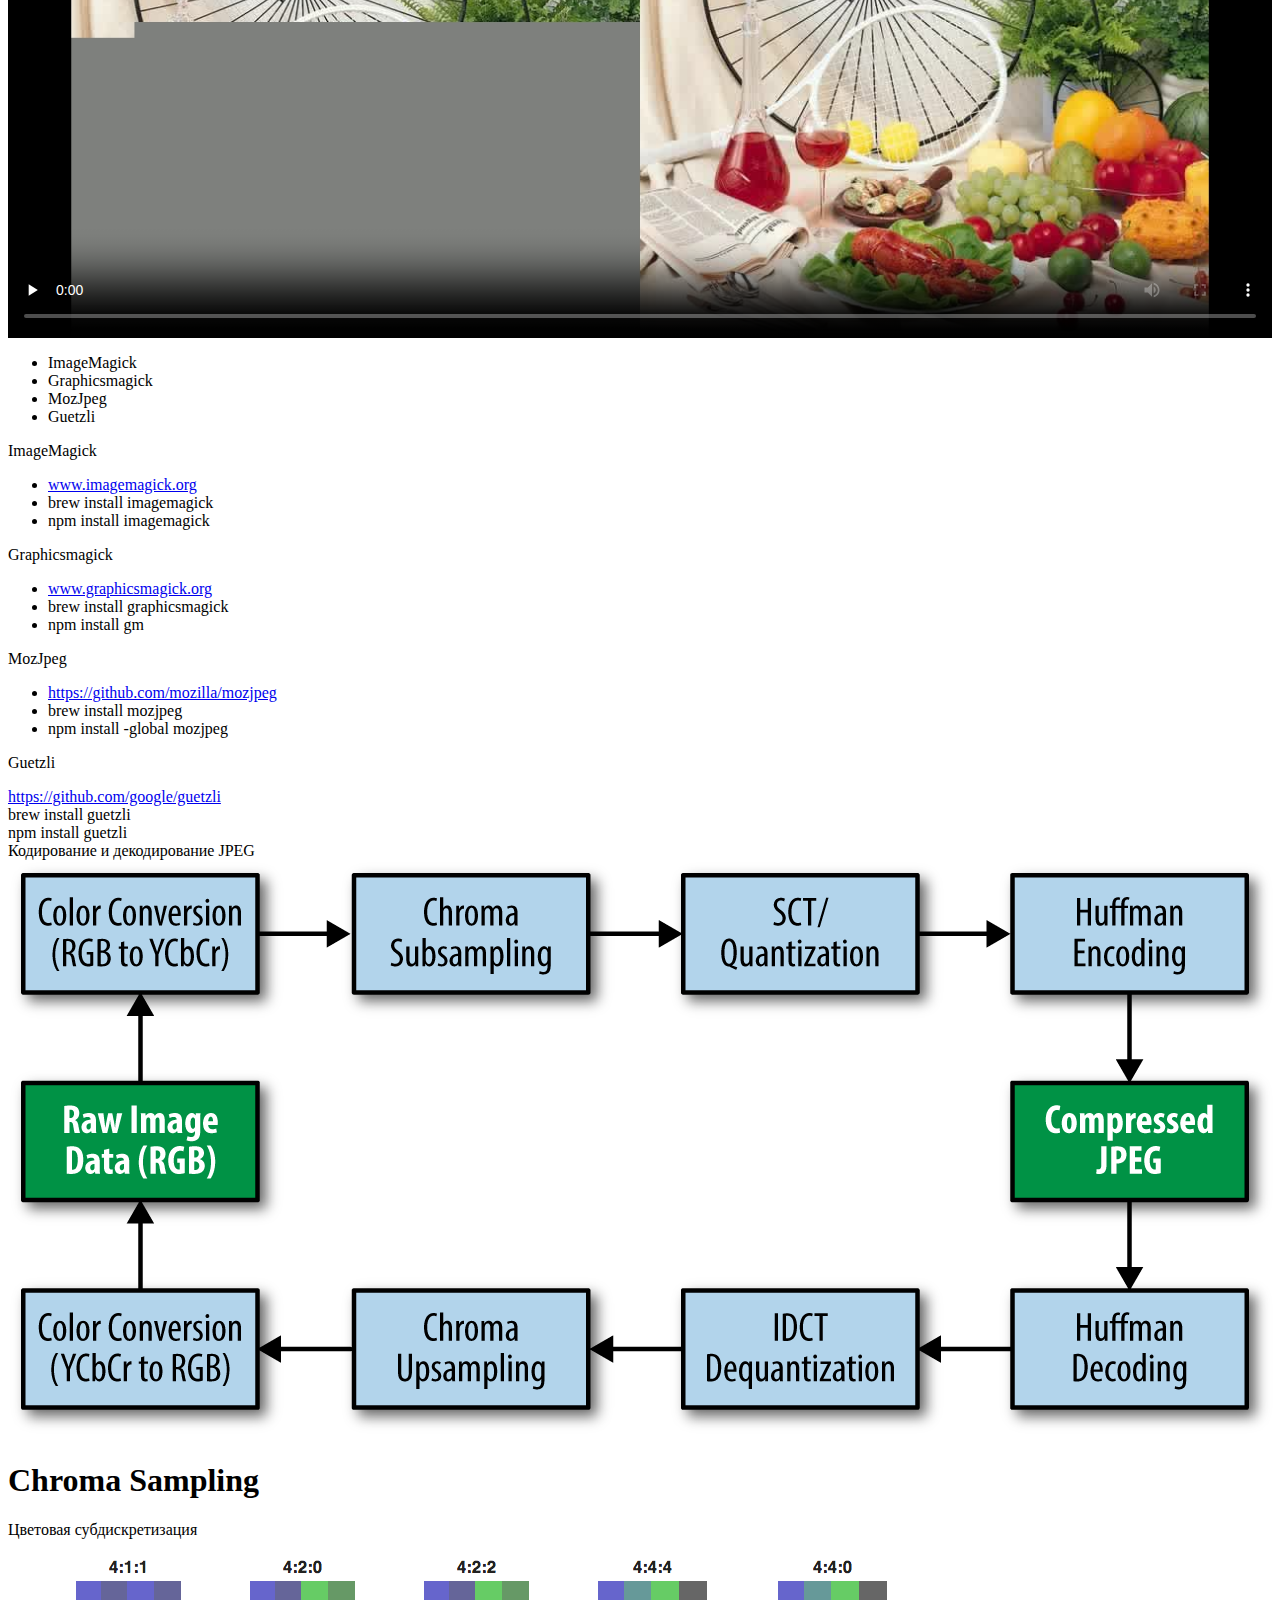
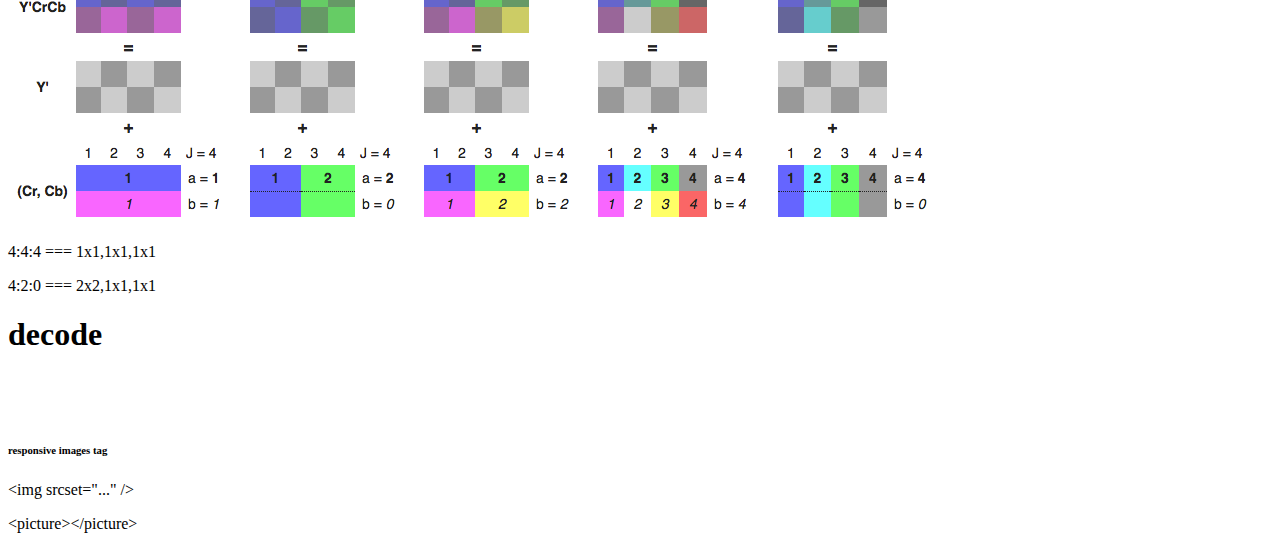
==== commit af81fc45: "readme empty" ====
--- a/index.html
+++ b/index.html
@@ -6,8 +6,8 @@
 
     <title>High Performance Image</title>
 
-    <meta name="description" content="A framework for easily creating beautiful presentations using HTML">
-    <meta name="author" content="Hakim El Hattab">
+    <meta name="description" content="High Image Performance slides">
+    <meta name="author" content="Aleksandr Tikhonov">
 
     <meta name="apple-mobile-web-app-capable" content="yes">
     <meta name="apple-mobile-web-app-status-bar-style" content="black-translucent">
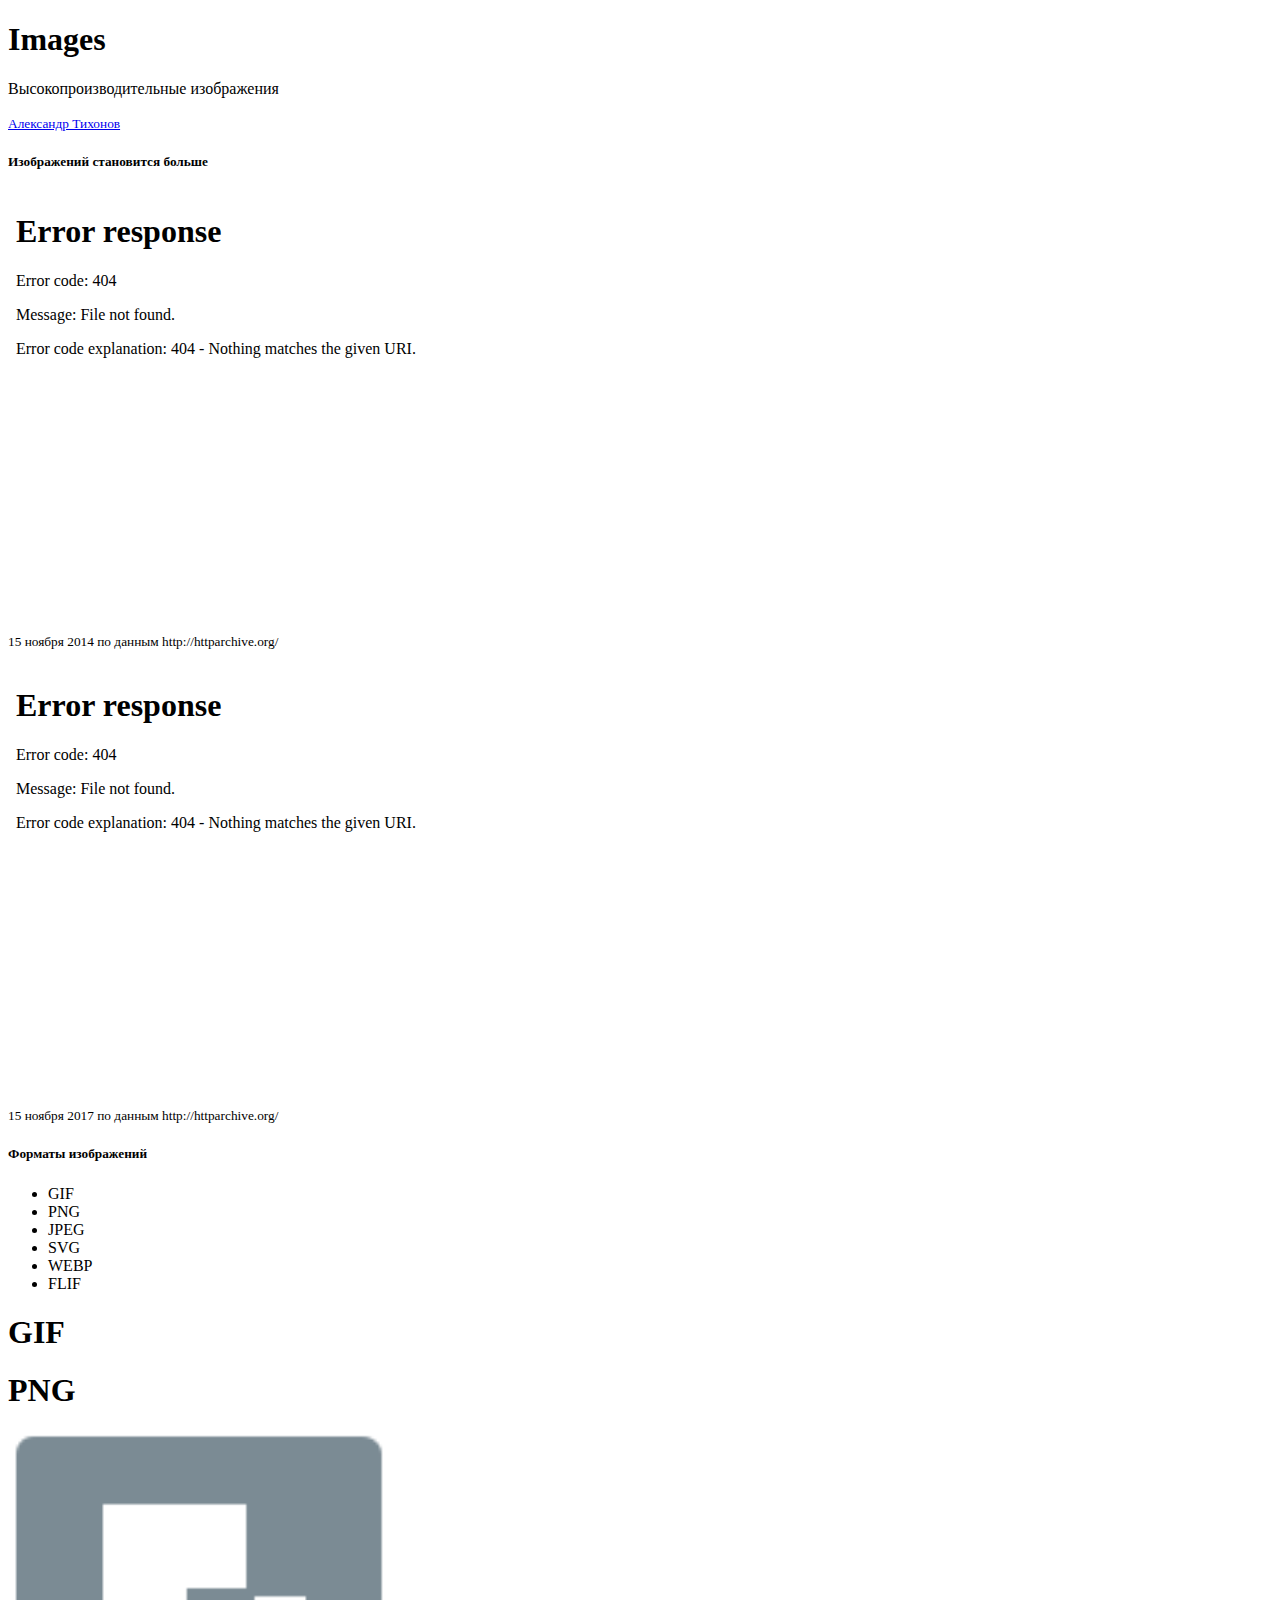
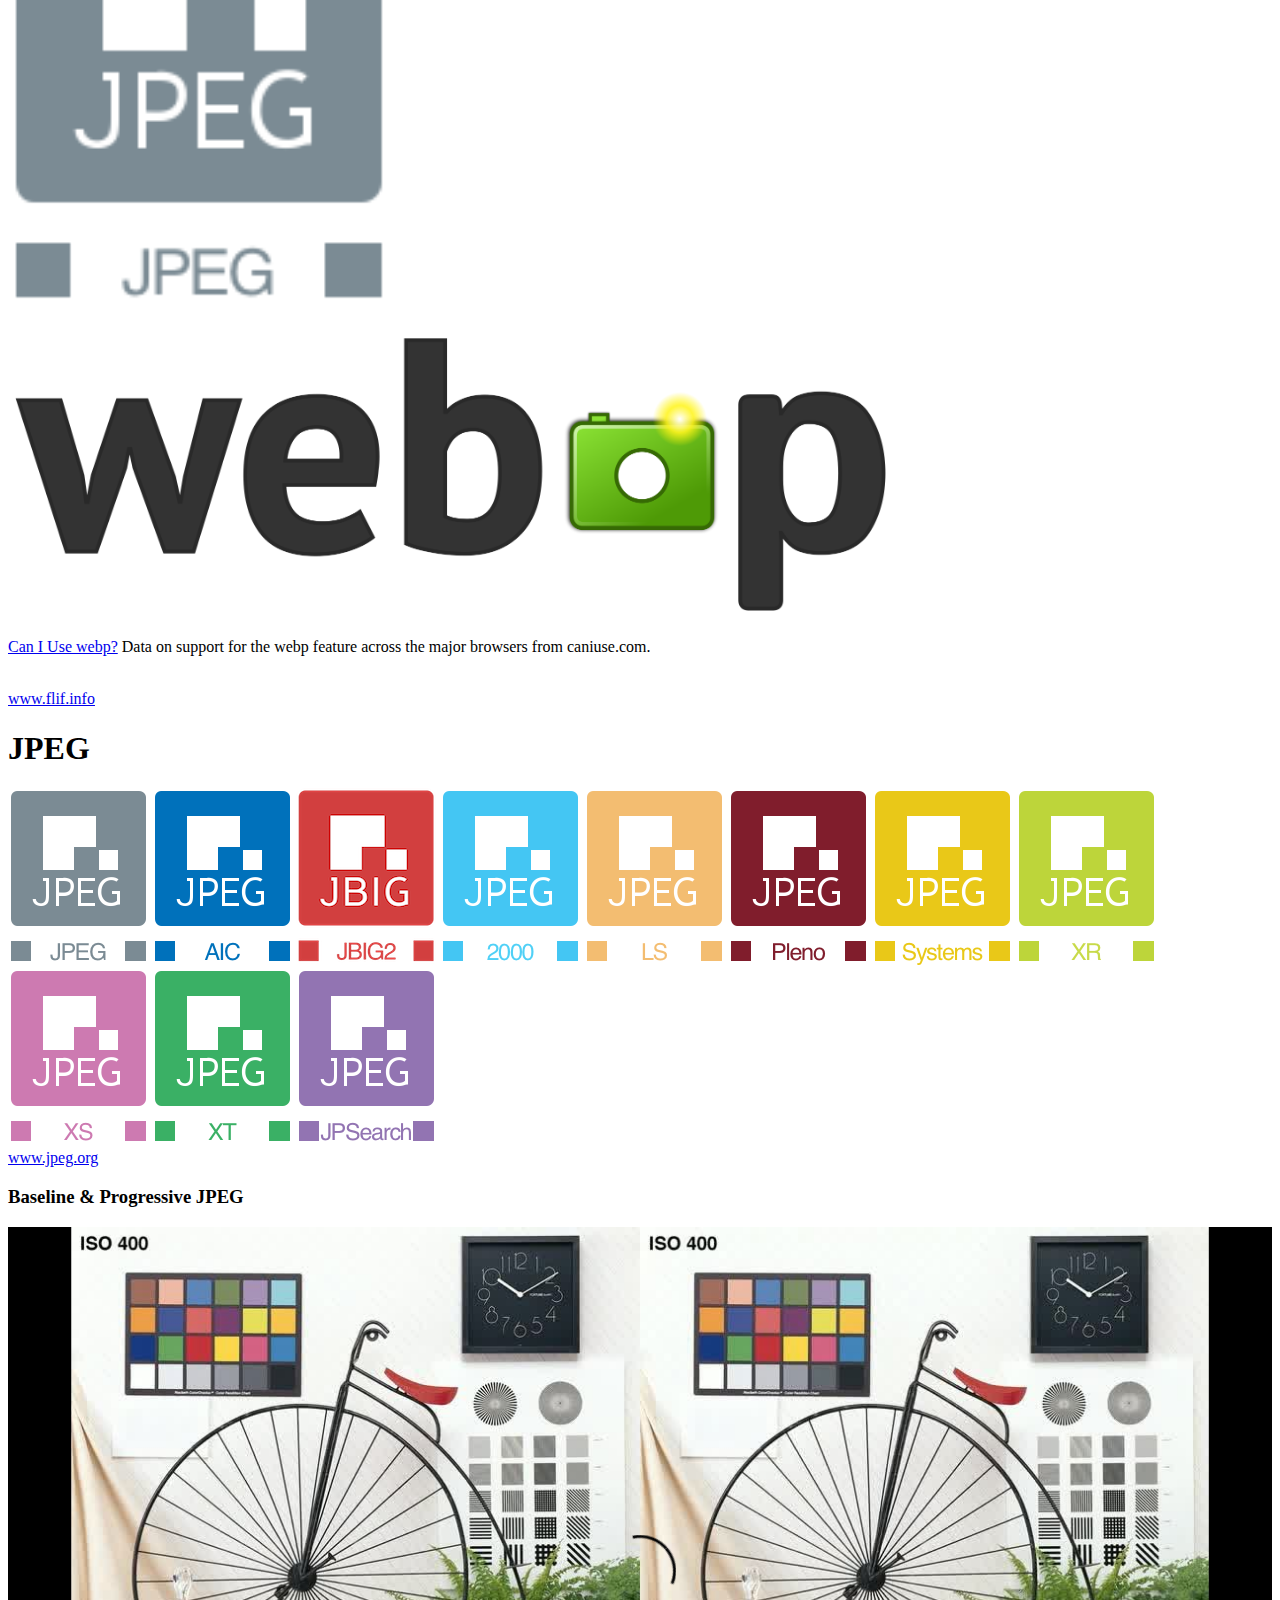
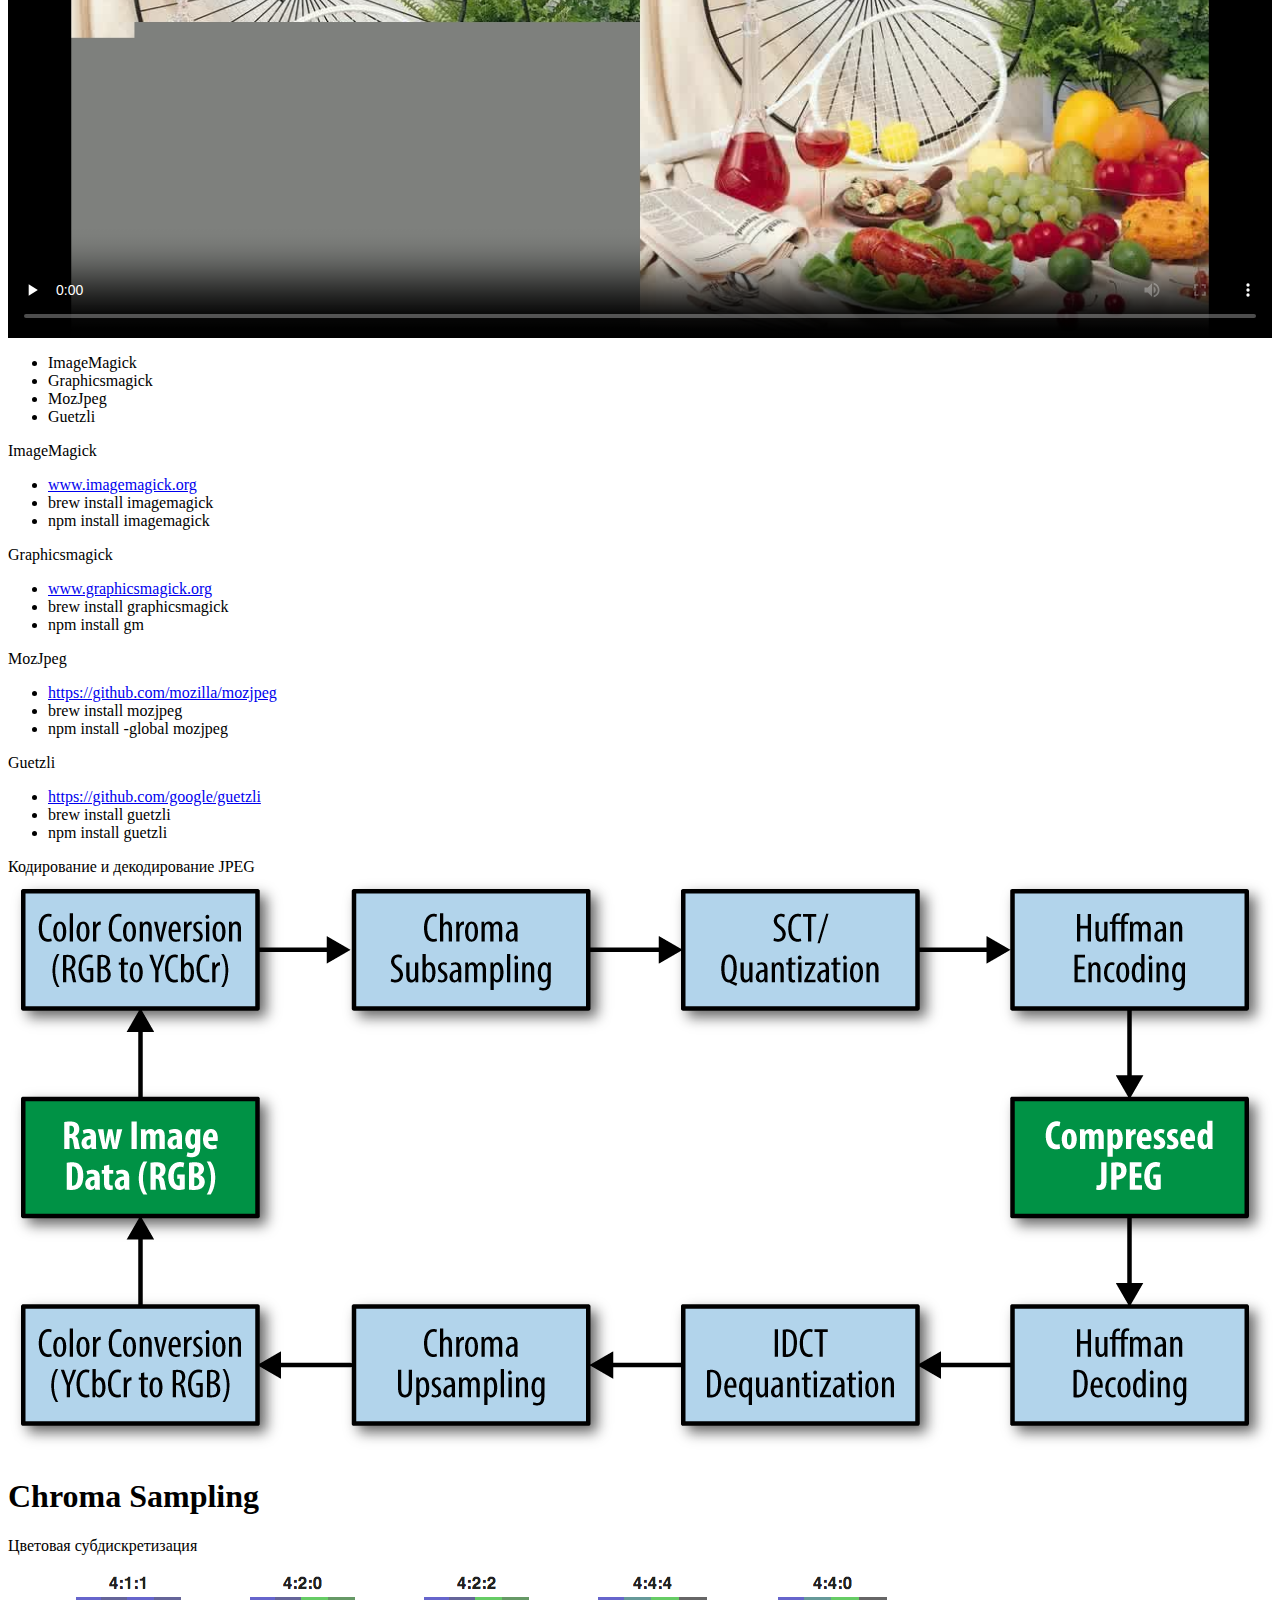
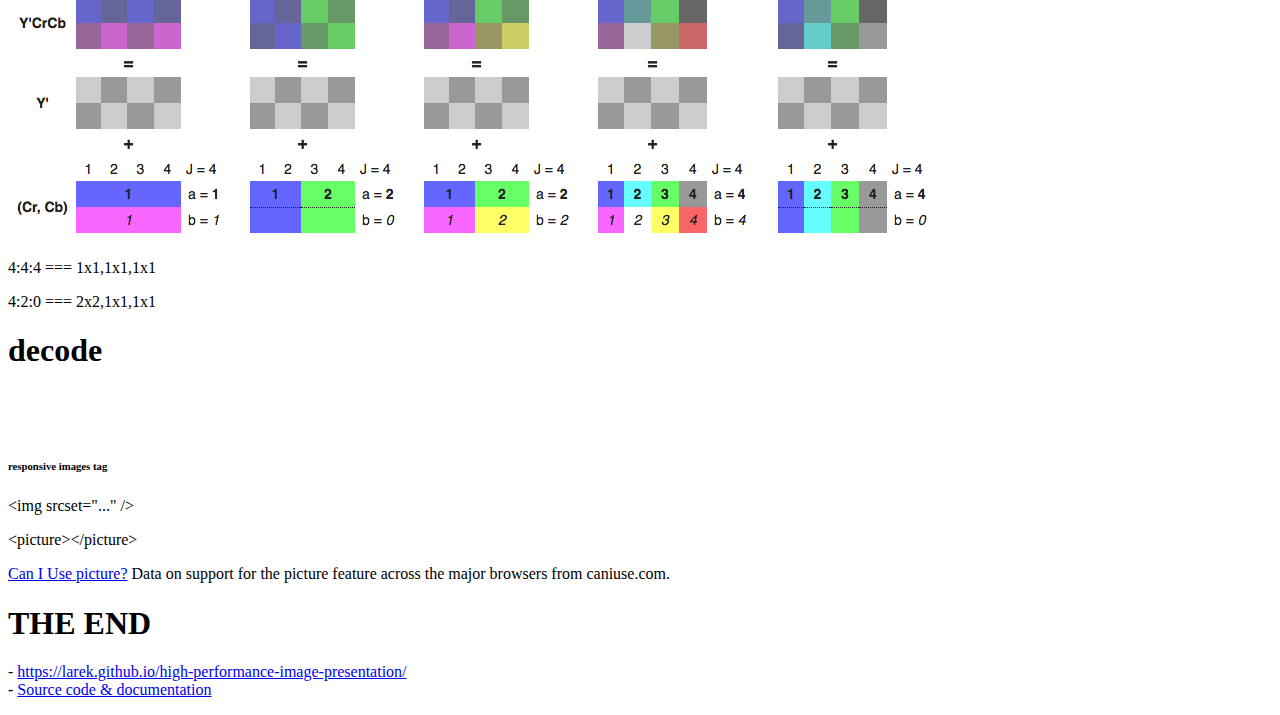
==== commit 545fd25d: "some correct" ====
--- a/index.html
+++ b/index.html
@@ -161,9 +161,11 @@
           </section>
           <section>
             <p>Guetzli</p>
+            <ul>
             <li><a href="https://github.com/google/guetzli">https://github.com/google/guetzli</a></li>
             <li>brew install guetzli</li>
             <li>npm install guetzli</li>
+            </ul>
           </section>
         </section>
 
@@ -197,10 +199,23 @@
           </code></pre>
         </section>
         <section>
-          <h6>responsive images tag</h6>
-          
+          <section>
+            <h6>responsive images tag</h6>
             <p>&lt;img srcset=&quot;...&quot; /&gt;</p>
             <p>&lt;picture&gt;&lt;/picture&gt;</p>
+          </section>
+          <section>
+            <p class="ciu_embed" data-feature="picture" data-periods="future_1,current,past_1,past_2,past_4">
+              <a href="http://caniuse.com/#feat=picture">Can I Use picture?</a> Data on support for the picture feature across the major browsers from caniuse.com.
+            </p>
+          </section>
+        </section>
+        <section style="text-align: left;">
+          <h1>THE END</h1>
+          <p class='end-links'>
+            - <a href="https://larek.github.io/high-performance-image-presentation/">https://larek.github.io/high-performance-image-presentation/</a> <br>
+            - <a href="https://github.com/hakimel/reveal.js">Source code &amp; documentation</a>
+          </p>
         </section>
       </div>
 
--- a/css/custom.css
+++ b/css/custom.css
@@ -2,4 +2,4 @@
   background:none!important;
   border:none!important;
   box-shadow:none!important;
-}+}
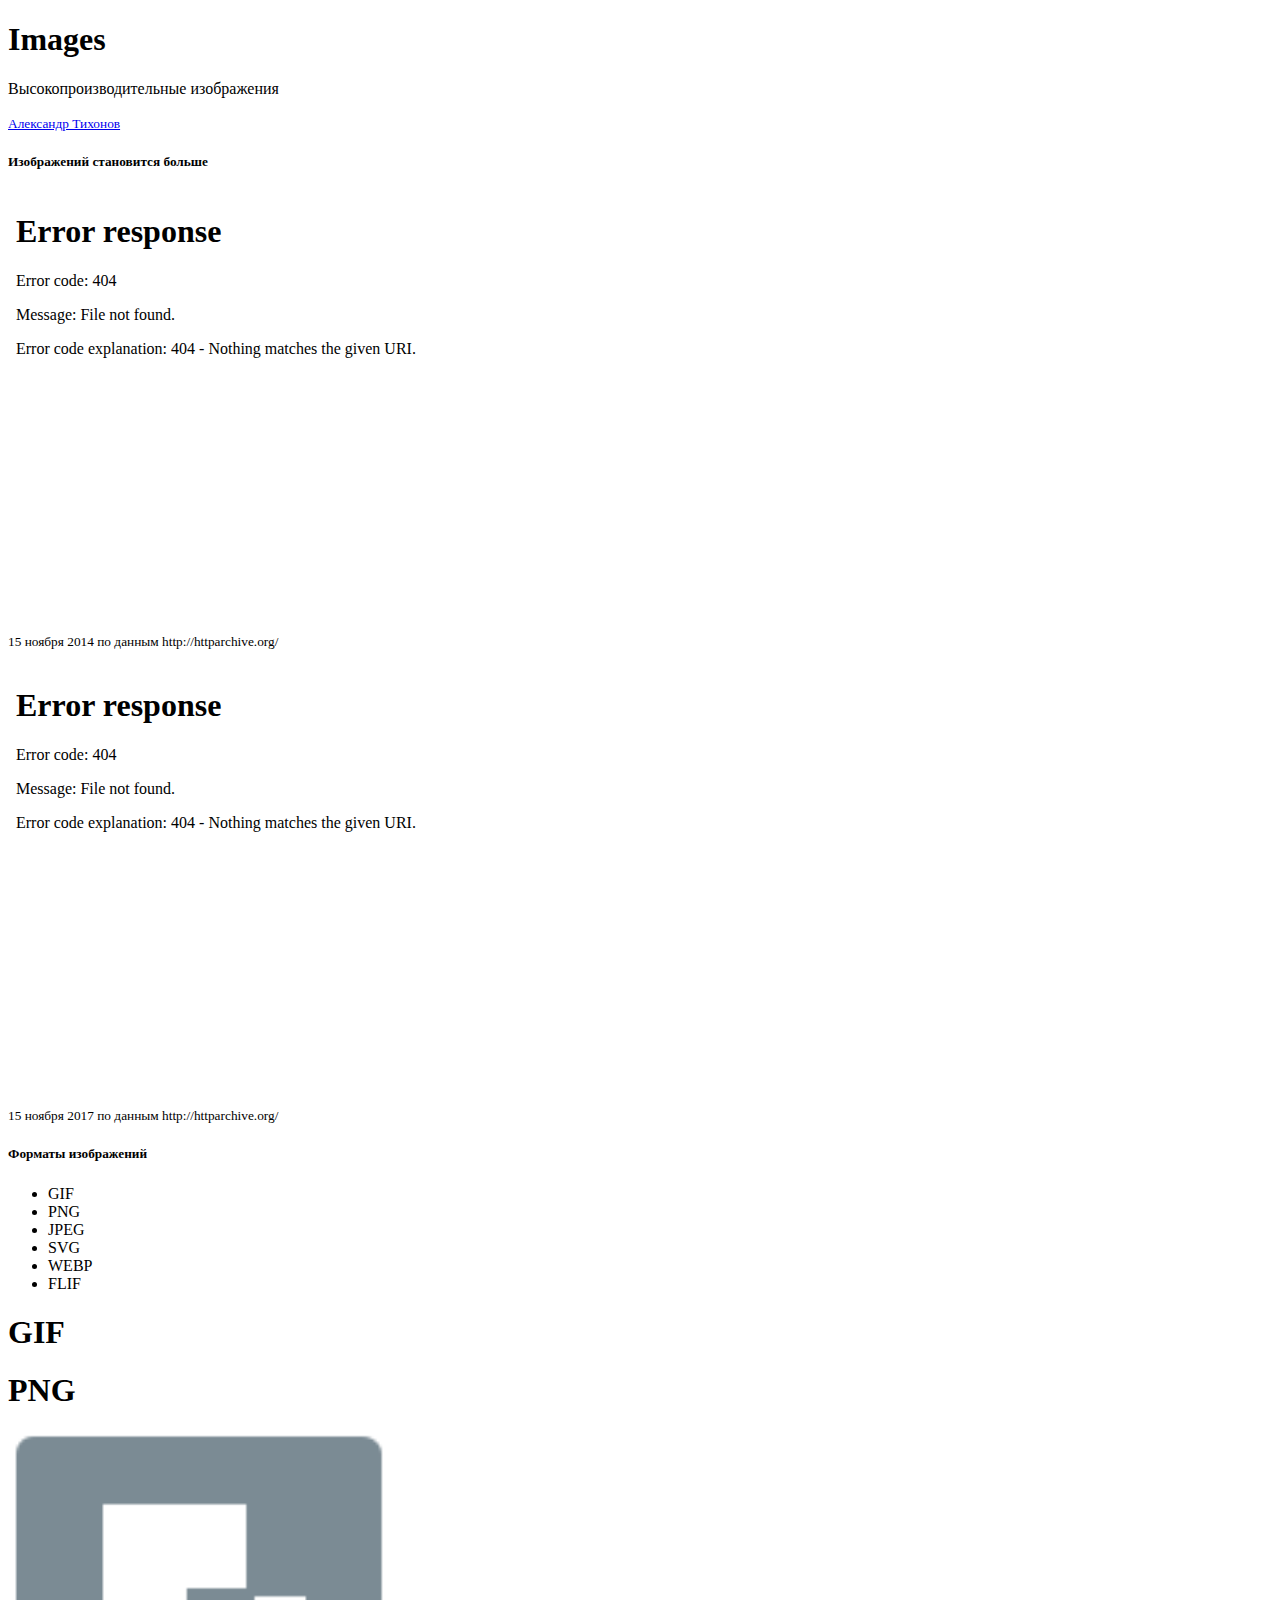
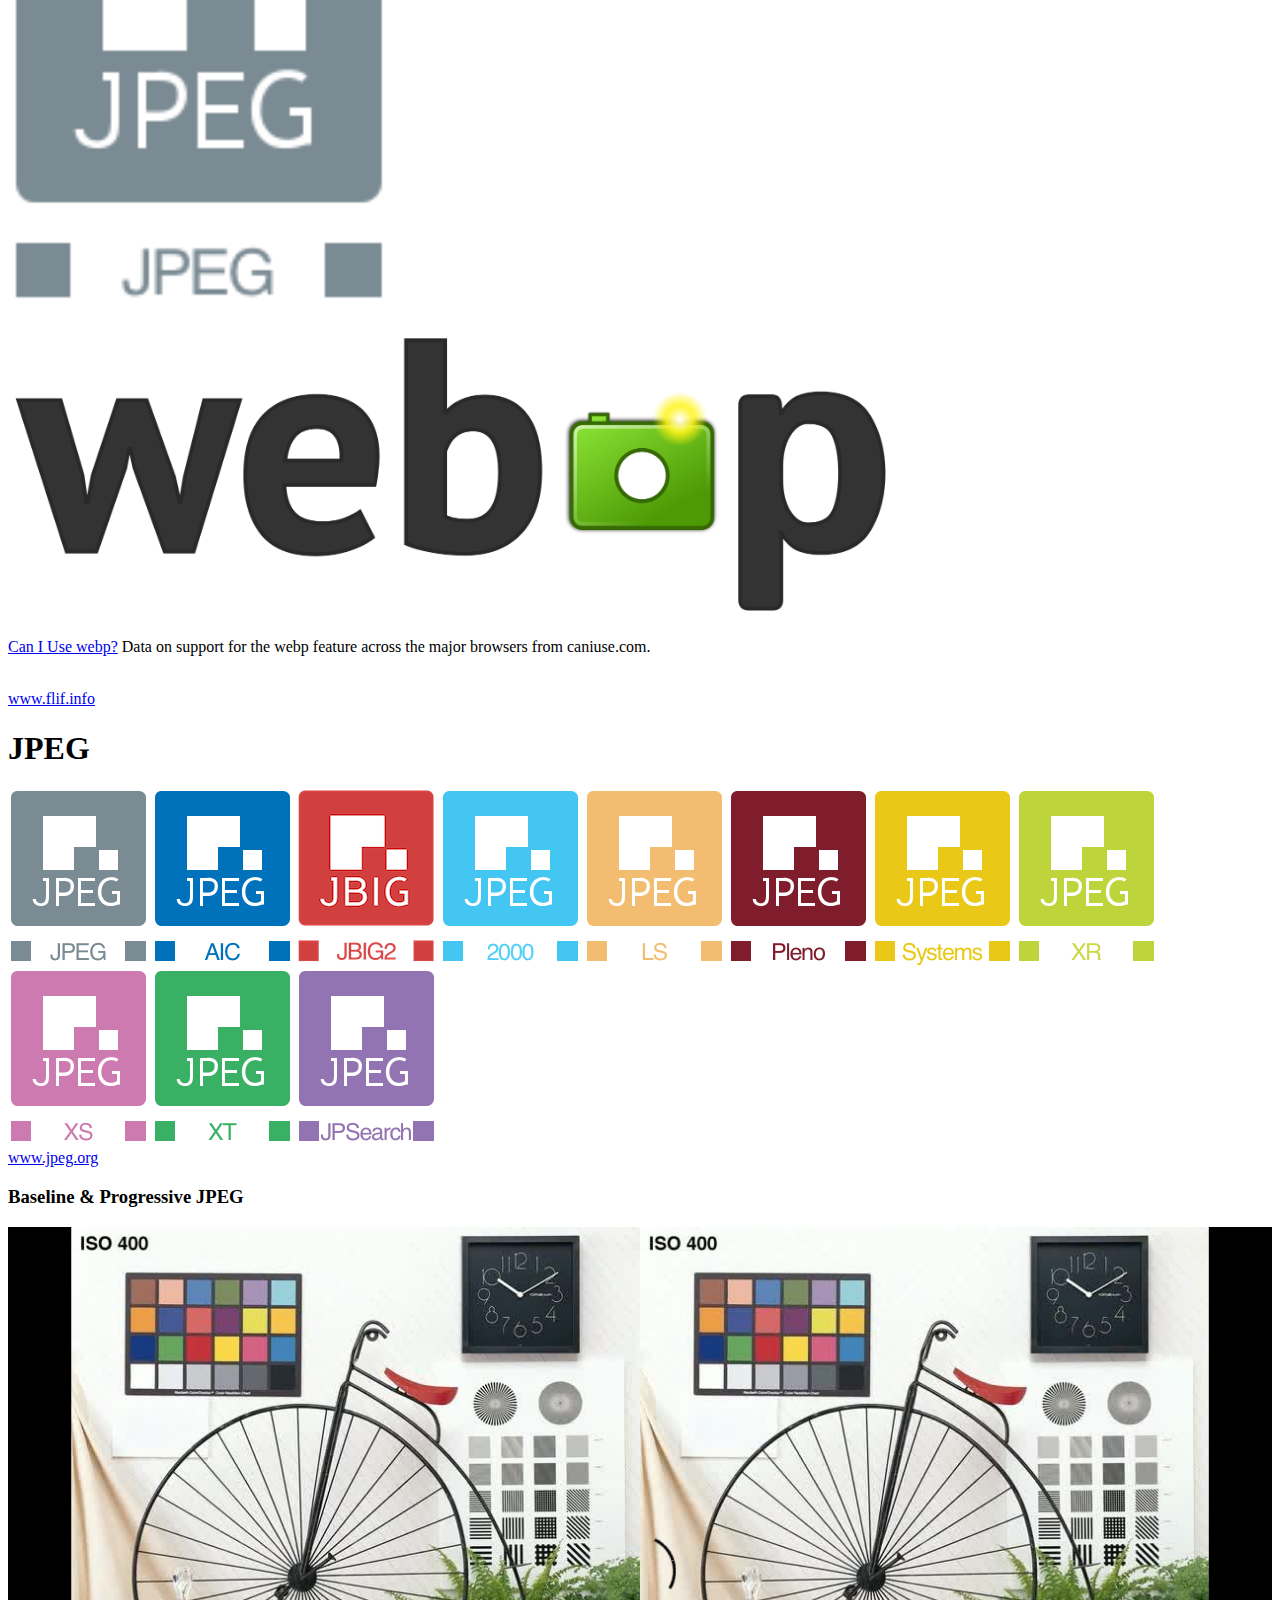
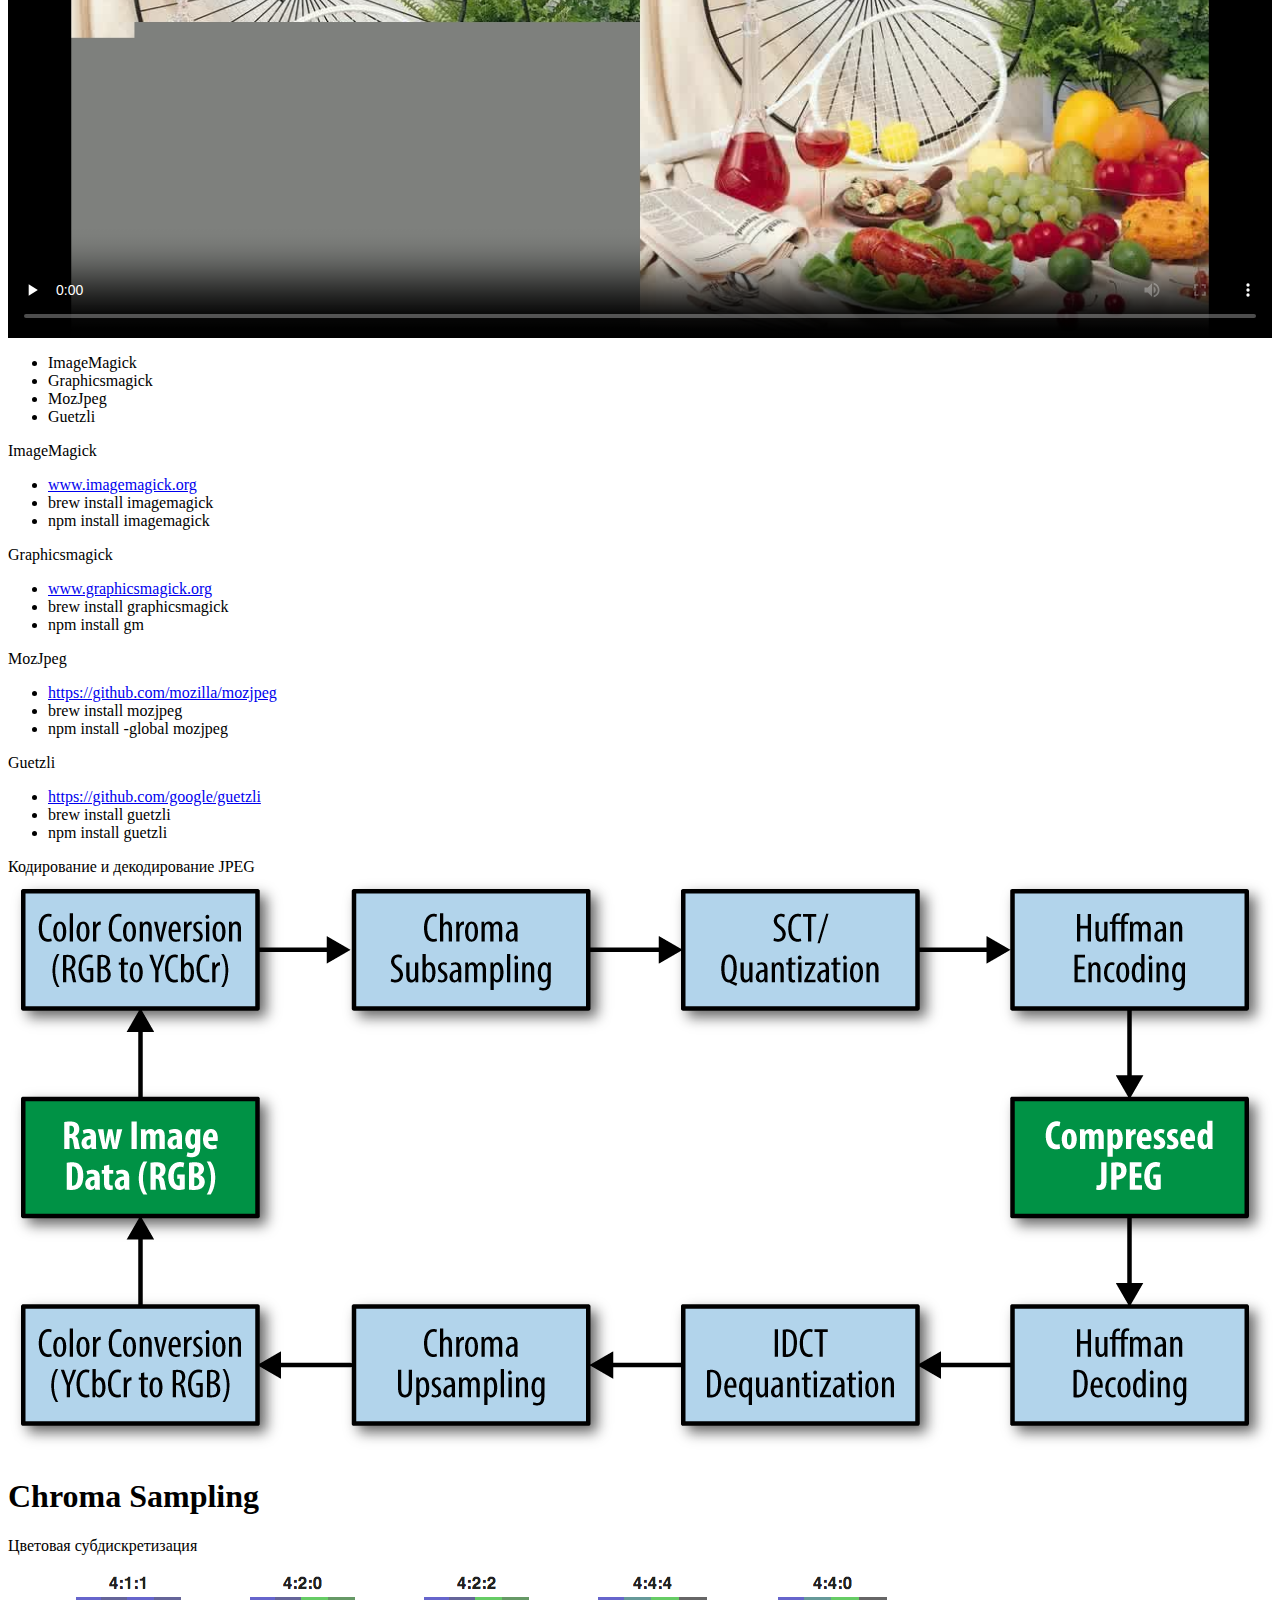
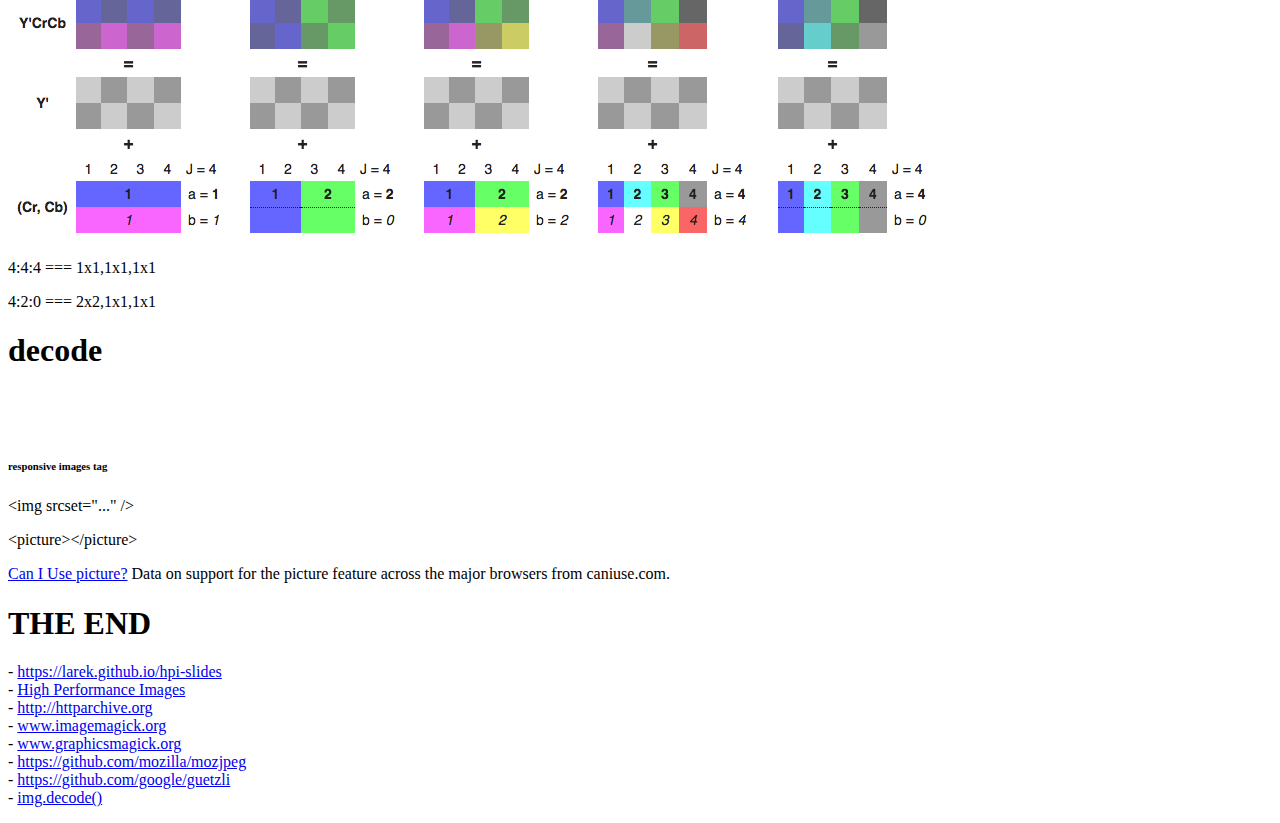
==== commit e90e1014: "final slide" ====
--- a/index.html
+++ b/index.html
@@ -213,8 +213,14 @@
         <section style="text-align: left;">
           <h1>THE END</h1>
           <p class='end-links'>
-            - <a href="https://larek.github.io/high-performance-image-presentation/">https://larek.github.io/high-performance-image-presentation/</a> <br>
-            - <a href="https://github.com/hakimel/reveal.js">Source code &amp; documentation</a>
+            - <a href="https://larek.github.io/hpi-slides">https://larek.github.io/hpi-slides</a> <br>
+            - <a href="https://www.amazon.com/High-Performance-Images-Shrink-Deliver/dp/1491925809">High Performance Images</a><br>
+            - <a href="http://httparchive.org/">http://httparchive.org</a><br>
+            -  <a href="http://imagemagick.org">www.imagemagick.org</a><br>
+            -  <a href="http://graphicsmagick.org">www.graphicsmagick.org</a><br>
+            -  <a href="https://github.com/mozilla/mozjpeg">https://github.com/mozilla/mozjpeg</a><br>
+            - <a href="https://github.com/google/guetzli">https://github.com/google/guetzli</a><br>
+            - <a href="https://www.chromestatus.com/feature/5637156160667648">img.decode()</a>
           </p>
         </section>
       </div>
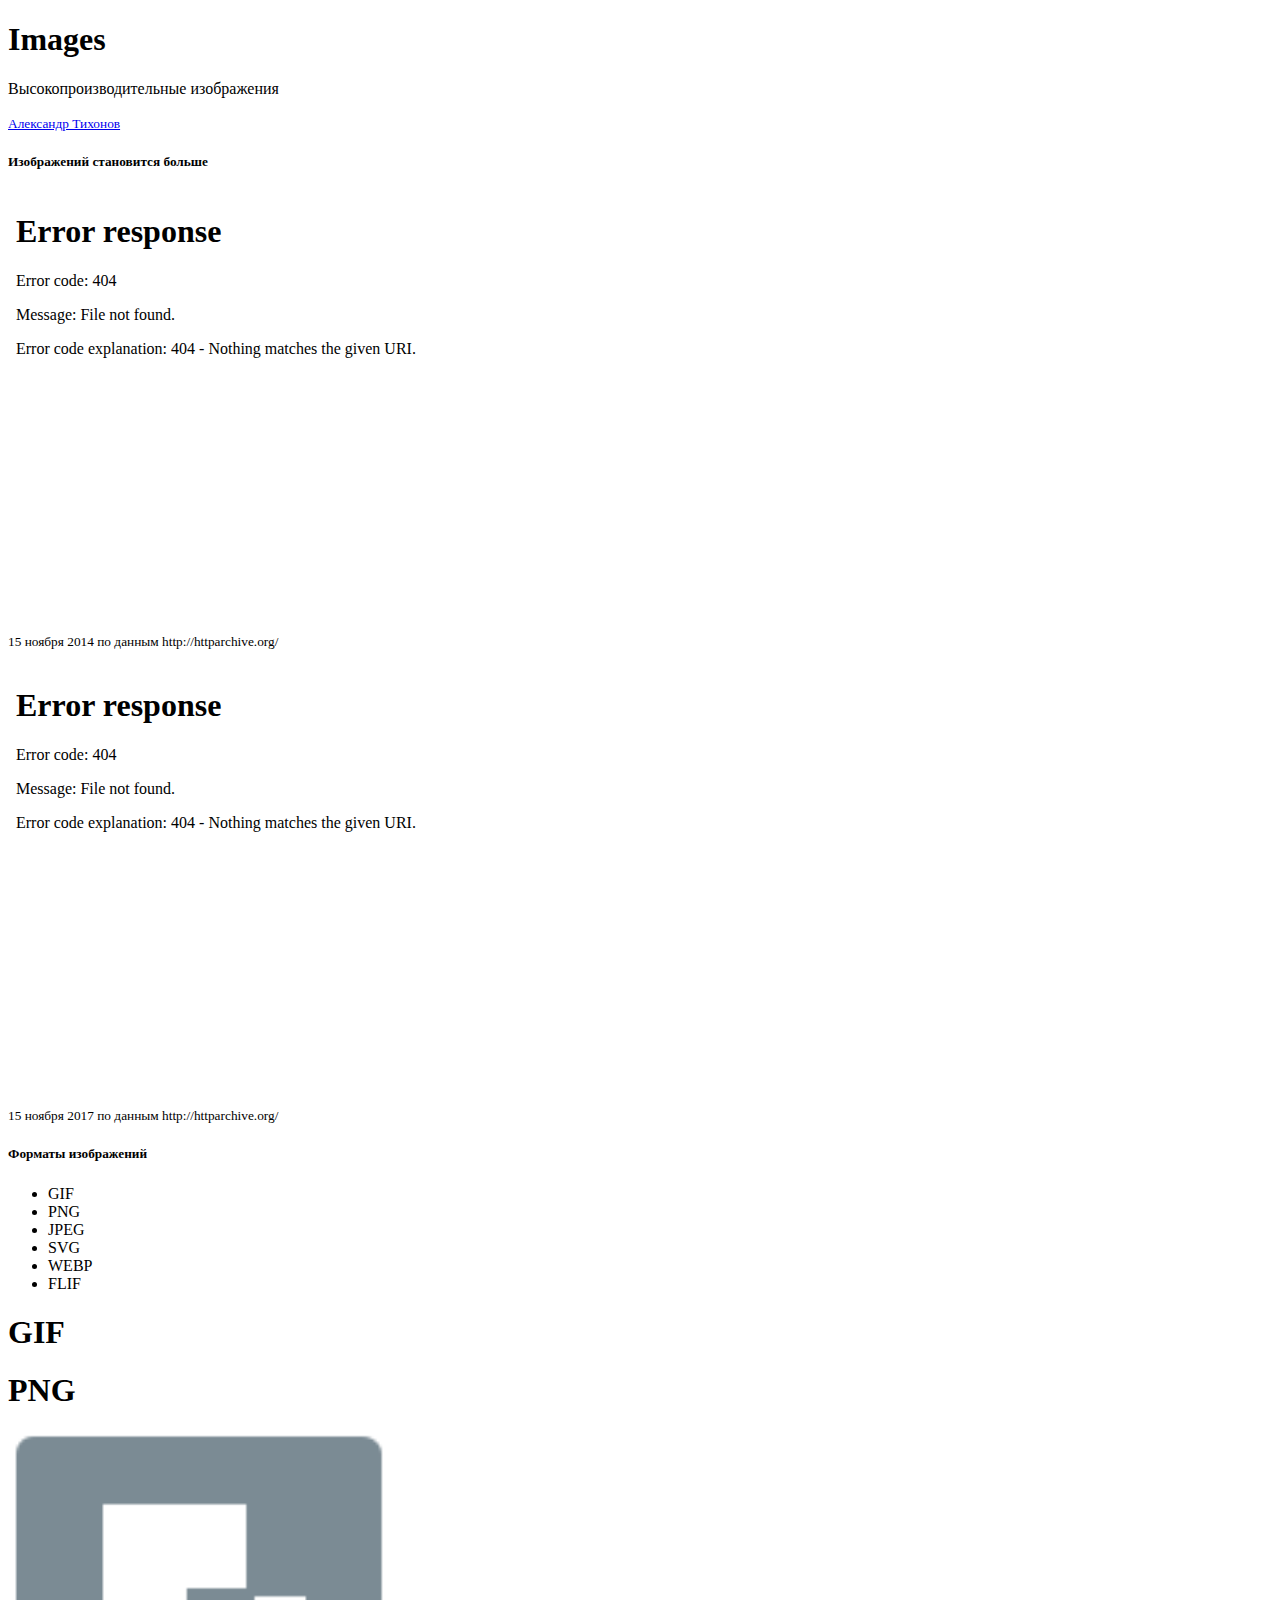
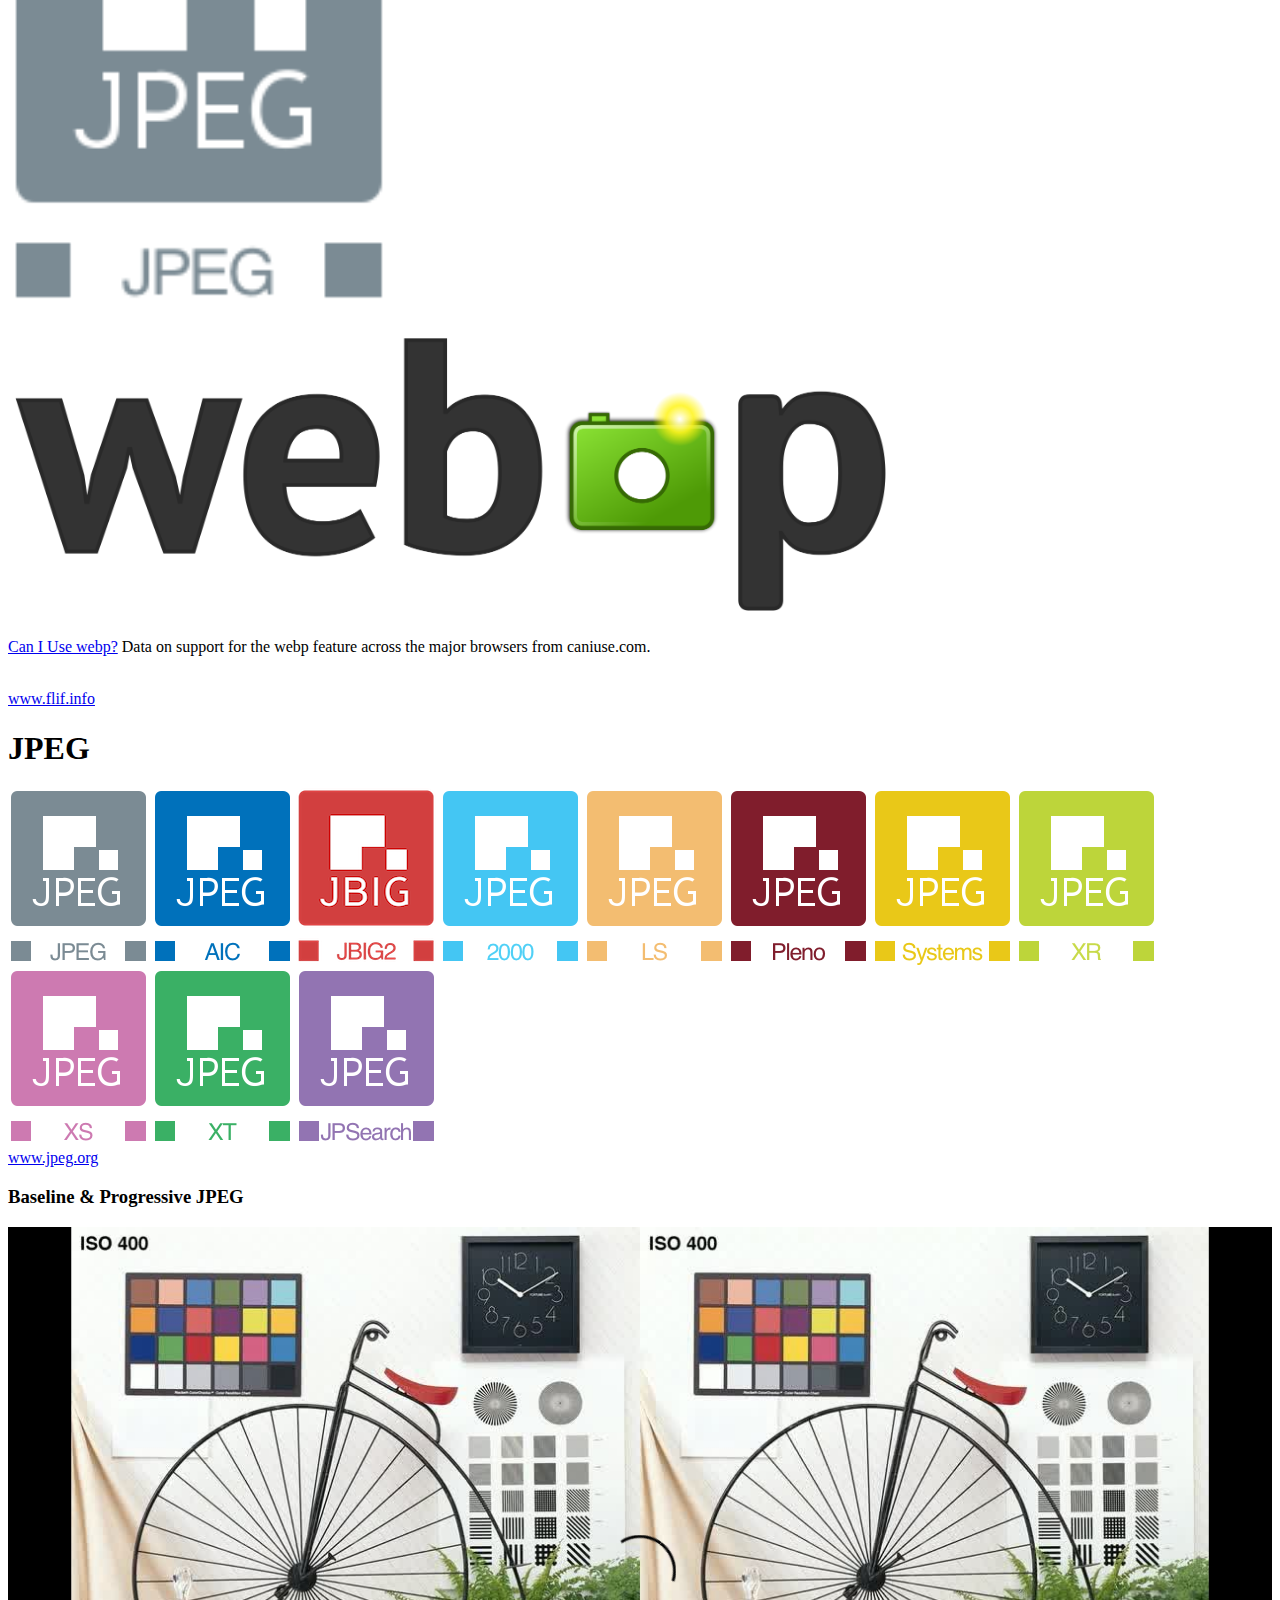
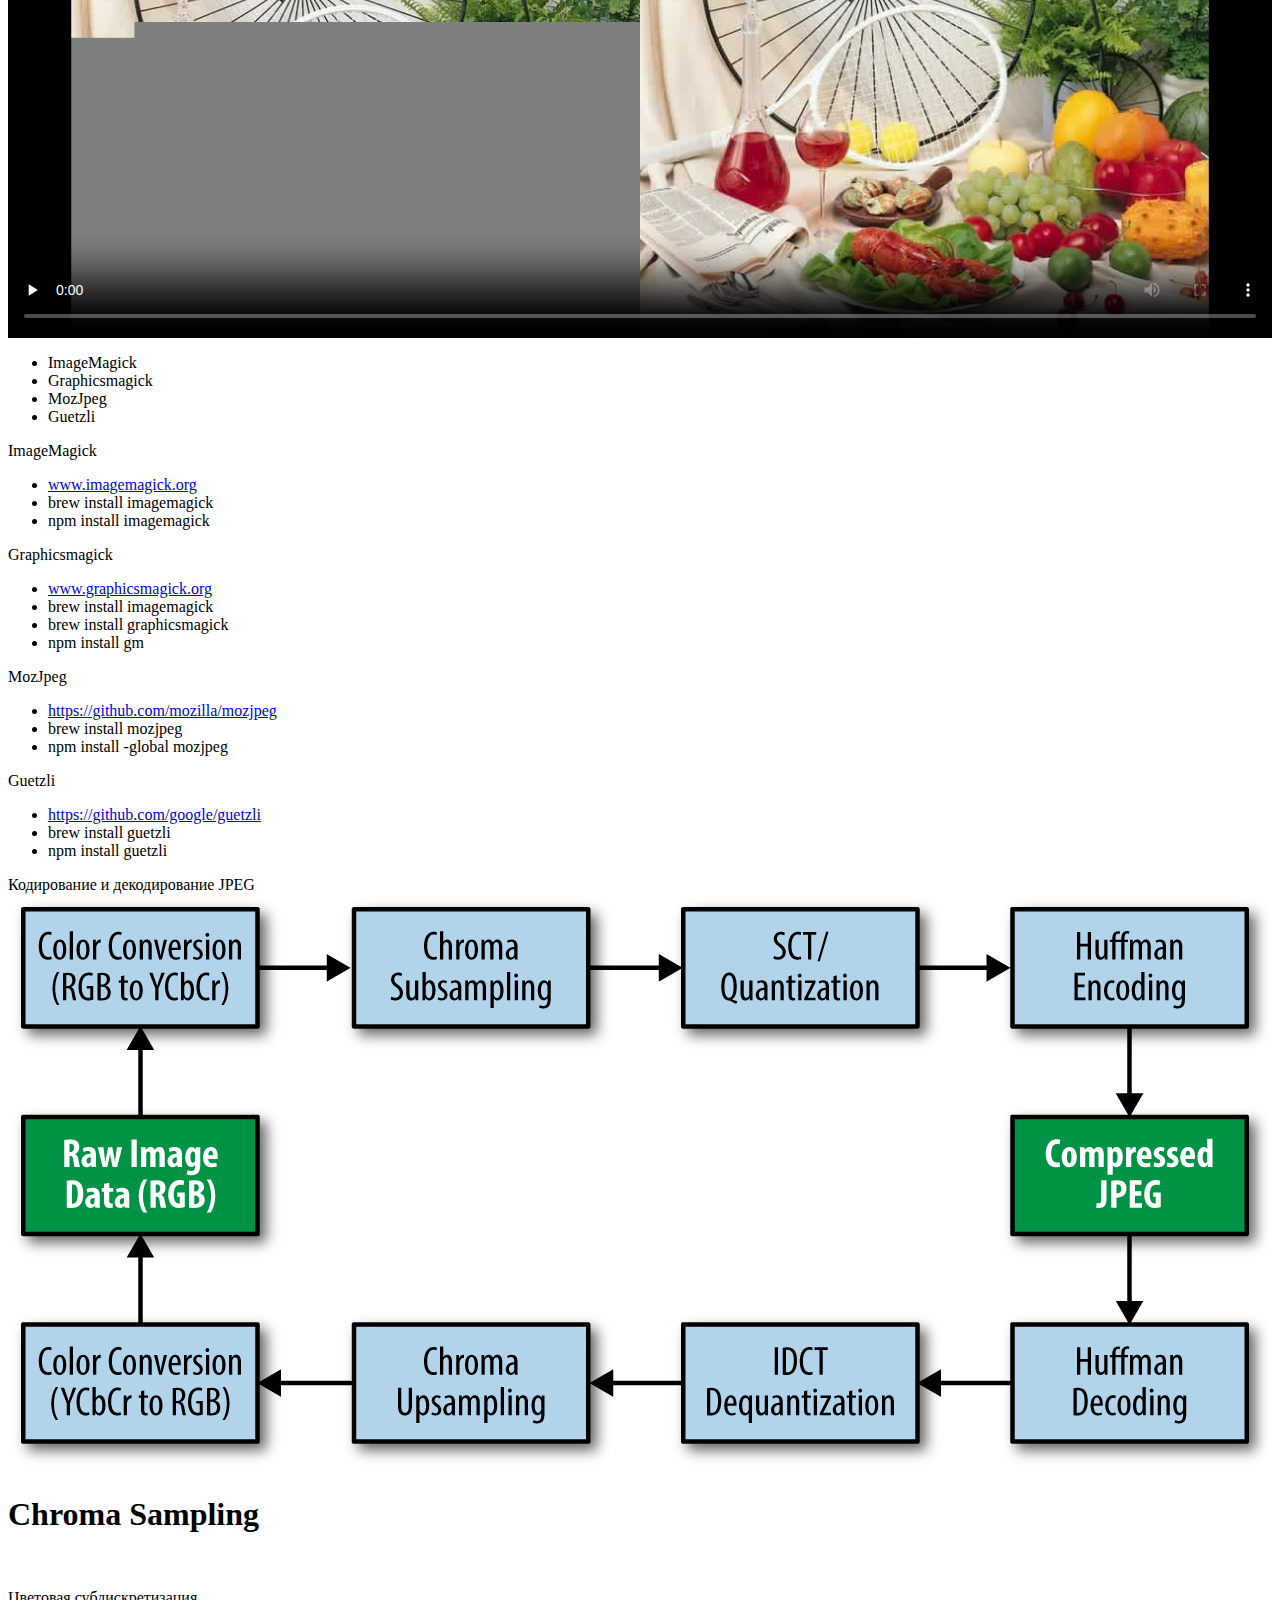
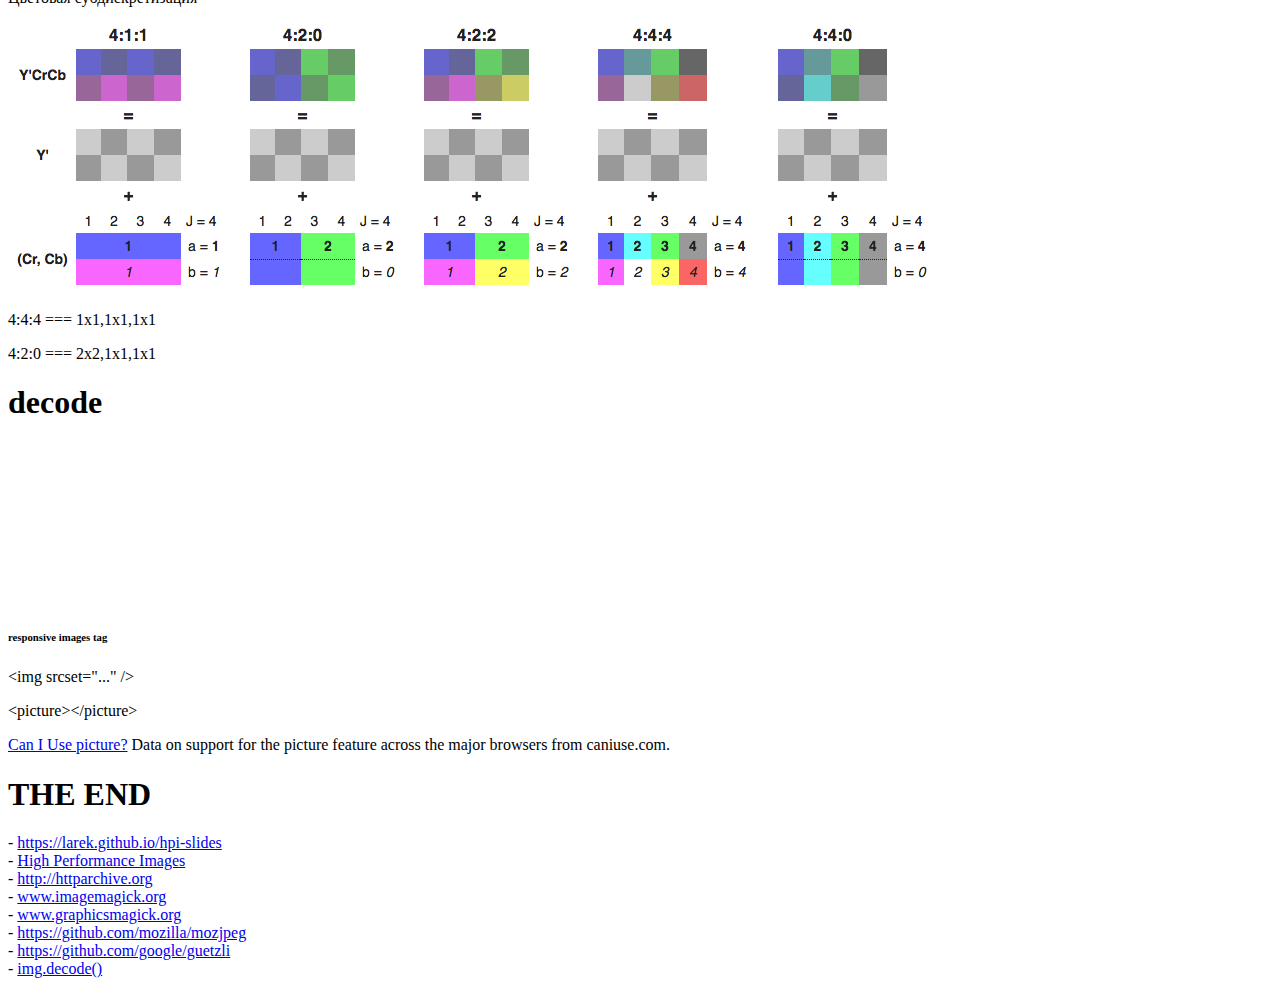
==== commit 4d56dc70: "correct one slide" ====
--- a/index.html
+++ b/index.html
@@ -147,6 +147,7 @@
             <p>Graphicsmagick</p>
             <ul>
               <li><a href="http://www.graphicsmagick.org/">www.graphicsmagick.org</a></li>
+              <li>brew install imagemagick</li>
               <li>brew install graphicsmagick</li>
               <li>npm install gm</li>
             </ul>
@@ -176,6 +177,10 @@
         
         <section data-background='#fff'>
           <h1>Chroma Sampling</h1>
+          
+          <section>
+            <img src="./images/Jab-subsampling-visualized.jpg" class='img-reset' style='width:100%' alt="">
+          </section>
           <section>
           <p>Цветовая субдискретизация</p>
           <img src="./images/chroma-sampling.png" class='img-reset' alt="">
@@ -188,7 +193,11 @@
         <!-- Decode -->
         <section data-background="#f7e017">
           <h1>decode</h1>
-          <pre><code class='hljs' data-trim contenteditable>
+          <pre><code class='hljs' data-trim contenteditable style='
+    font-size: 42px;
+    line-height: 1.3;
+    padding: 20px 55px;
+'>
             <script>
               let img = new Image();
             img.src = 'image.jpg';
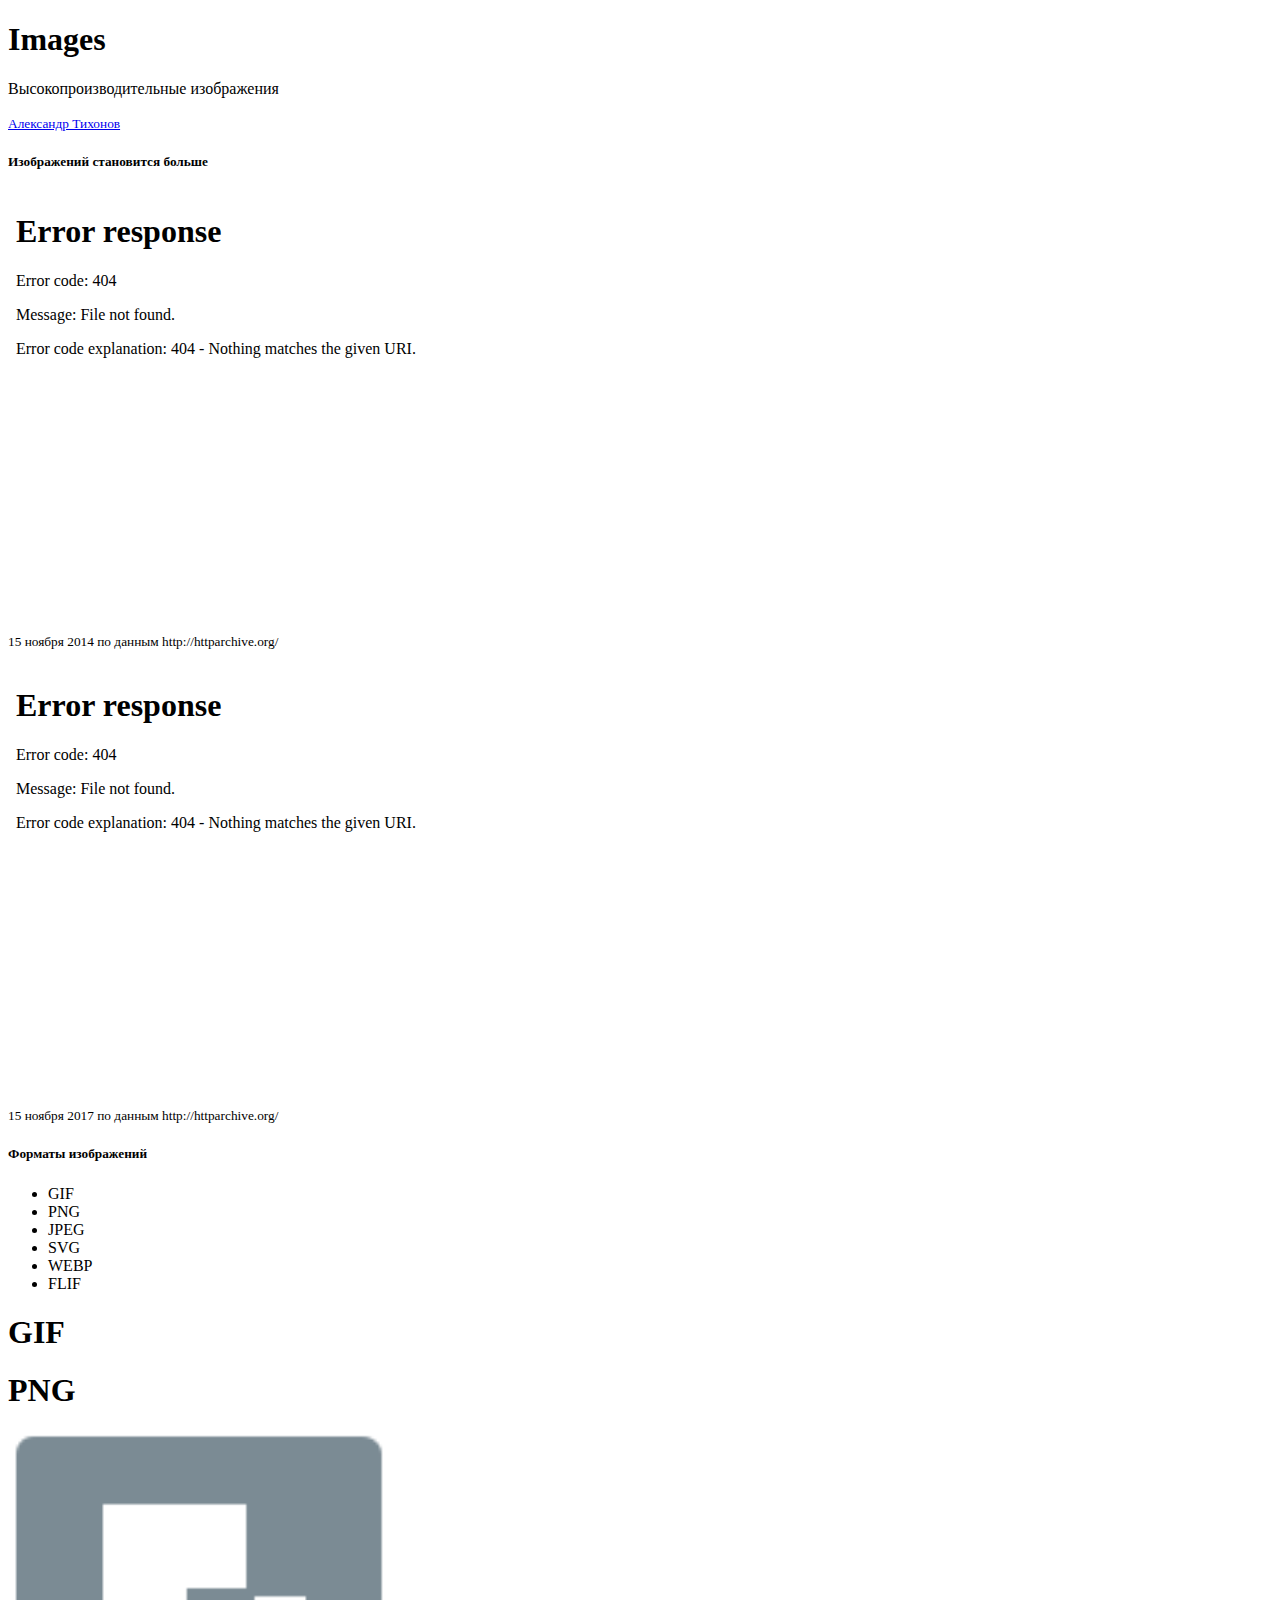
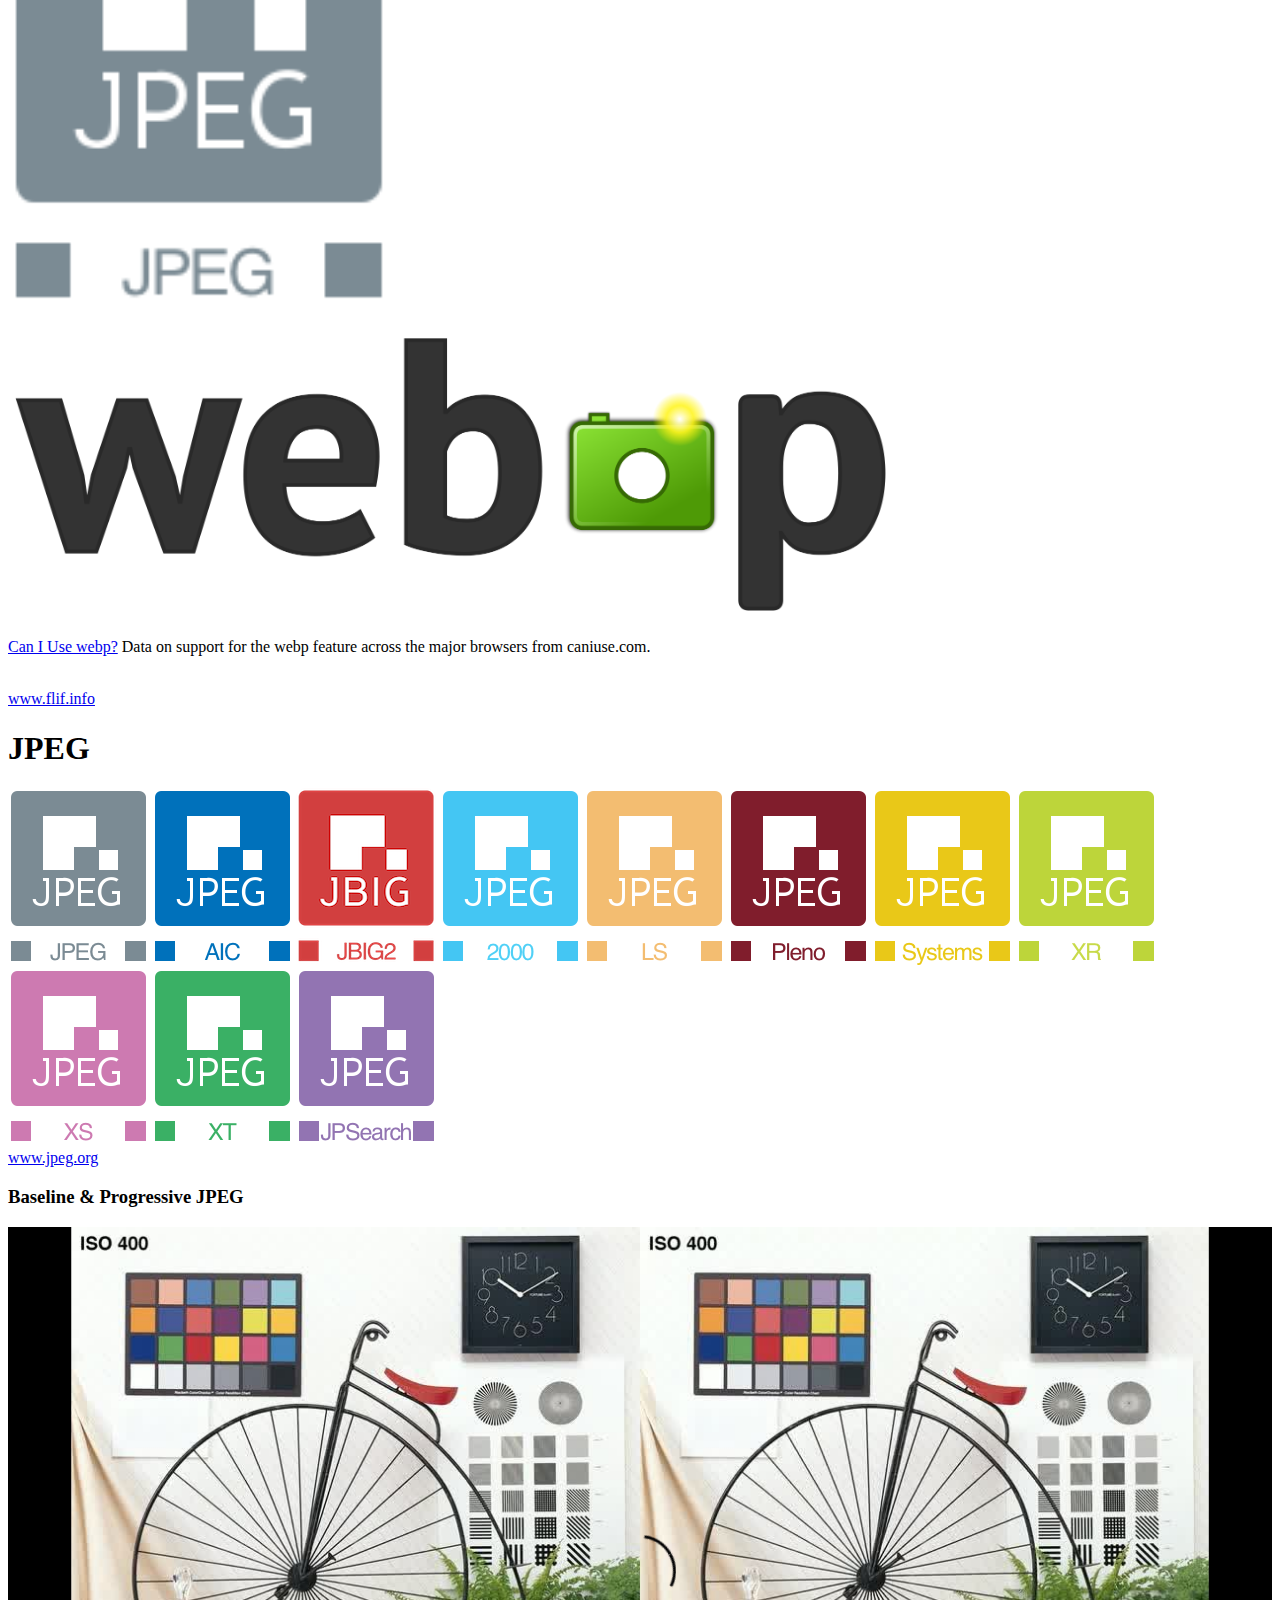
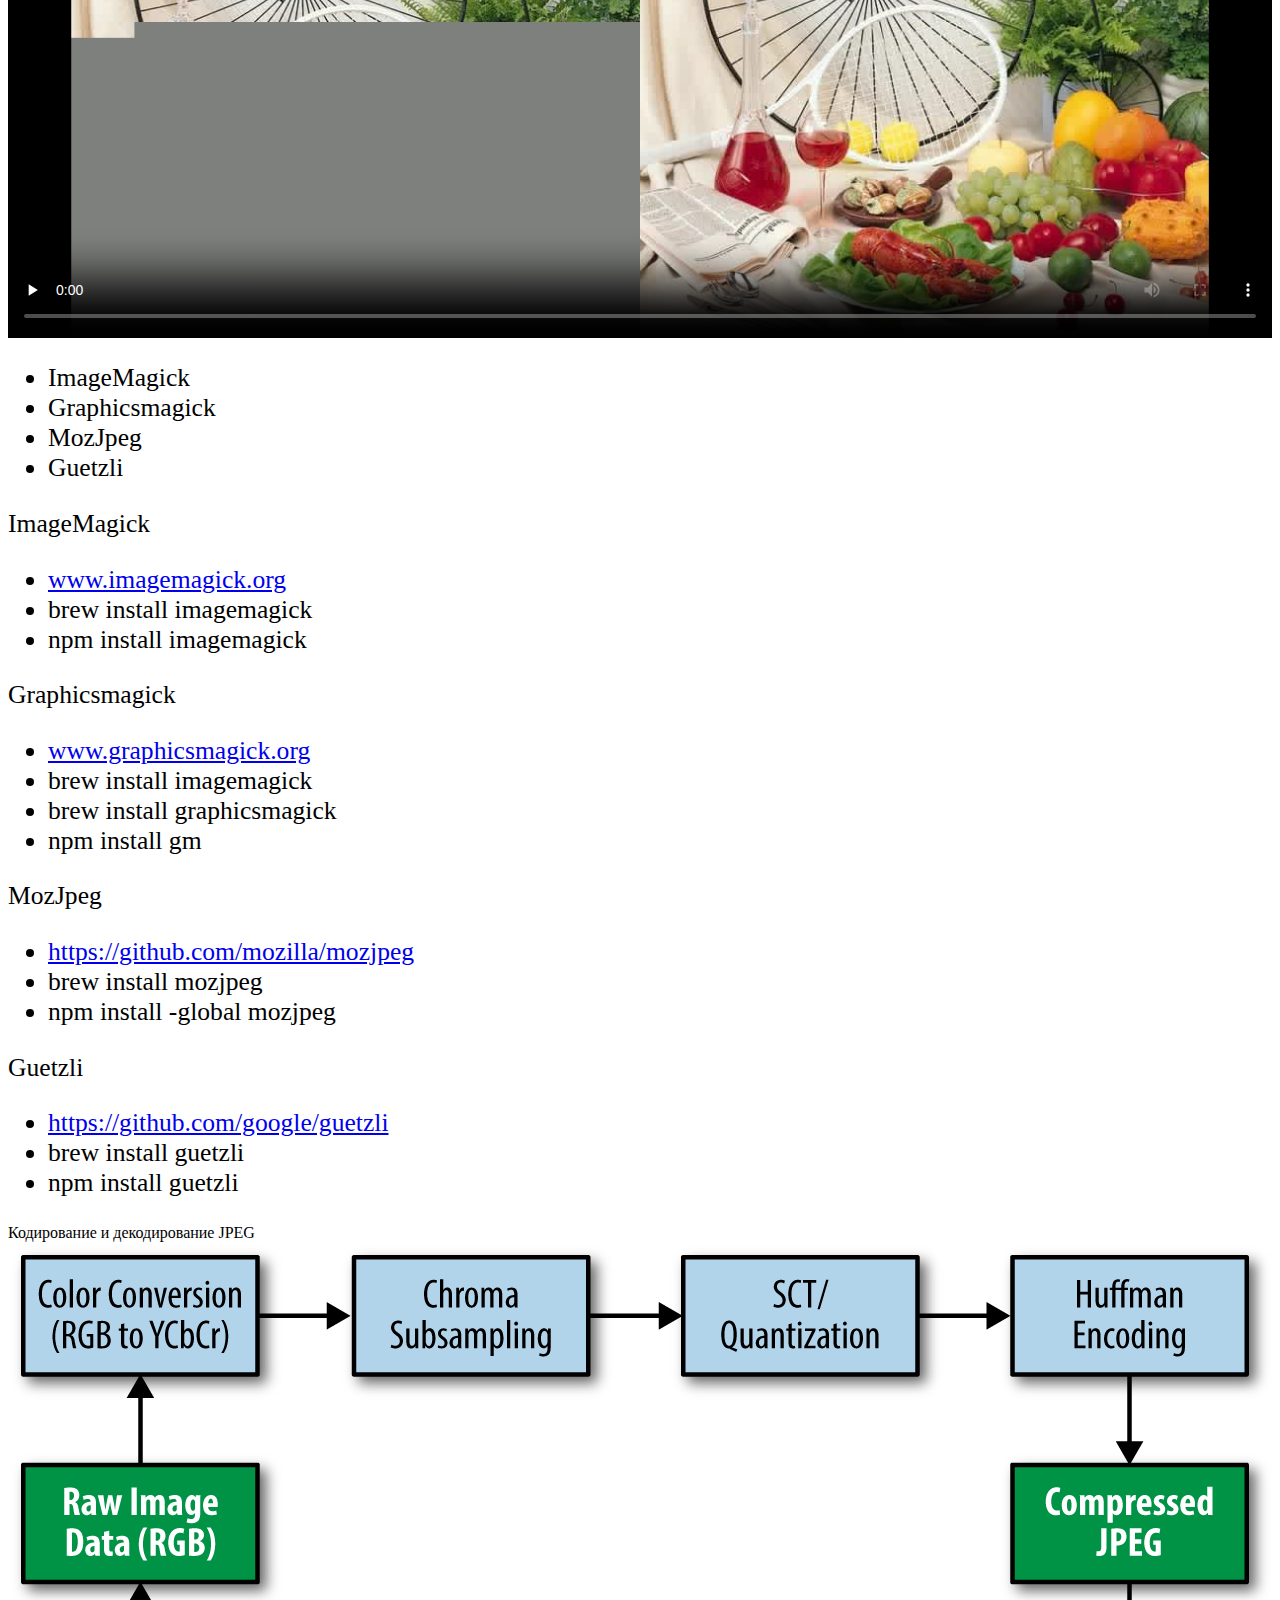
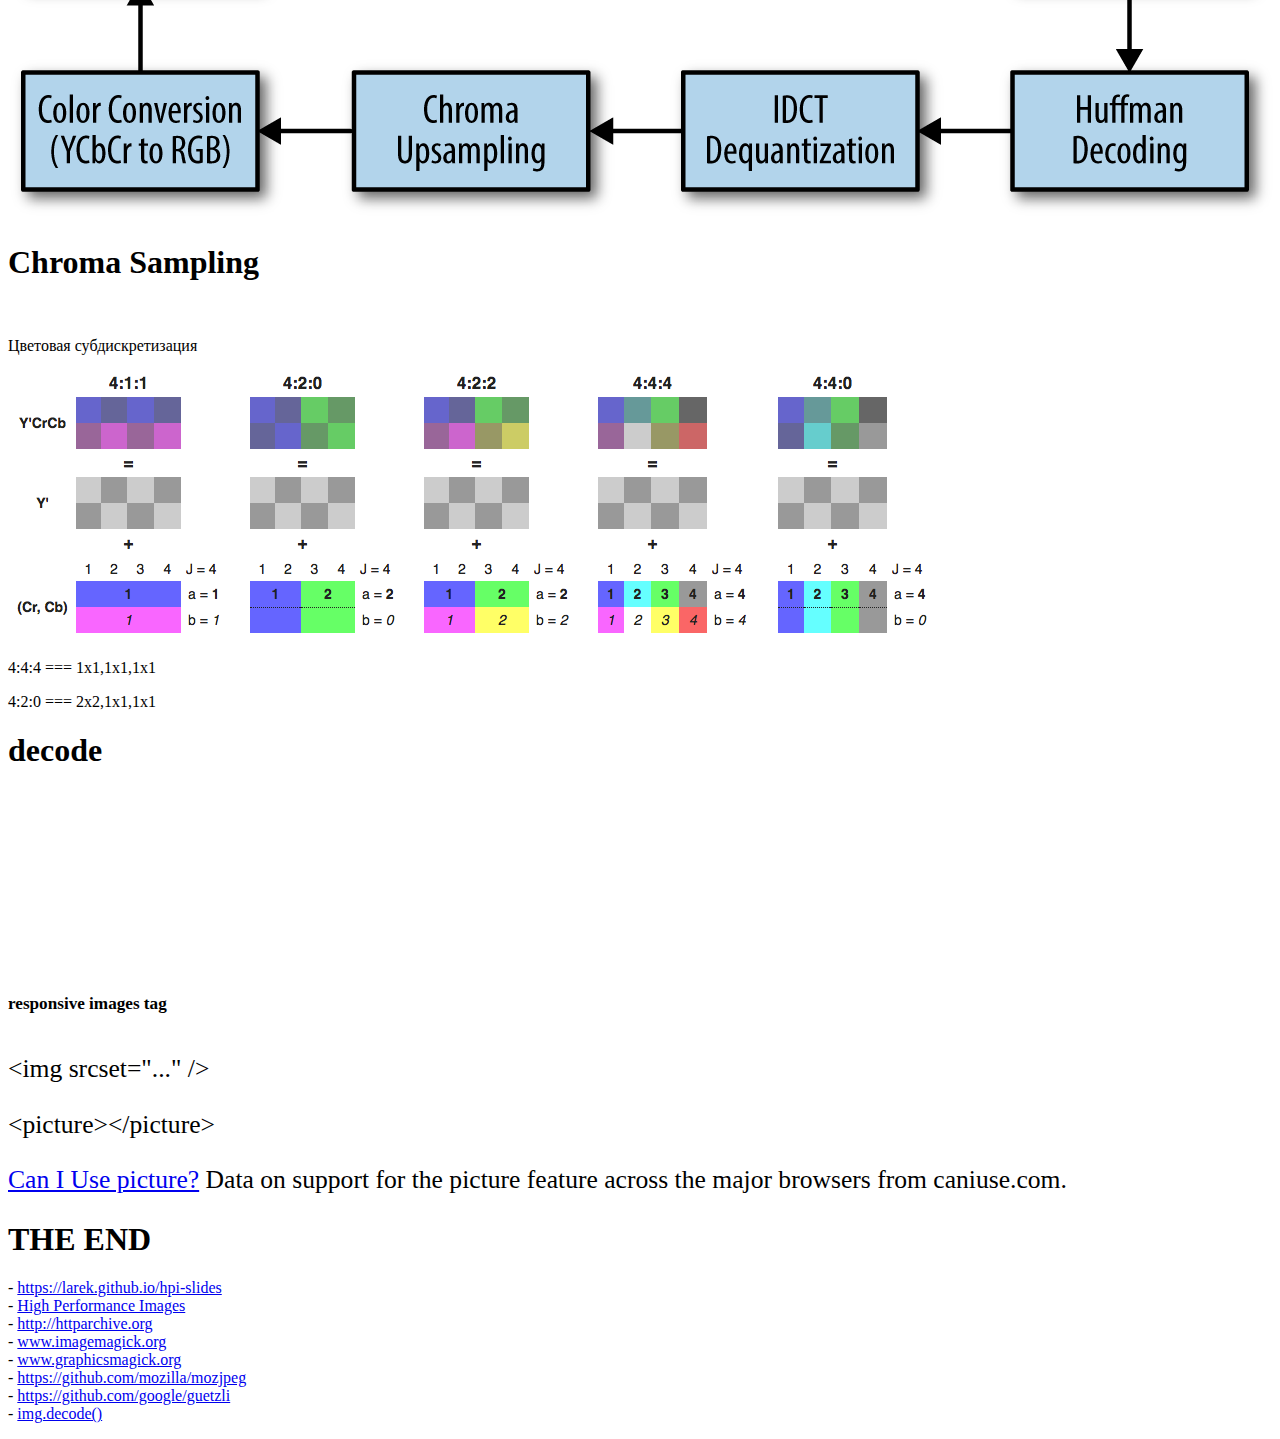
==== commit 7ea9f822: "rm demo link" ====
--- a/index.html
+++ b/index.html
@@ -5,7 +5,6 @@
     <meta charset="utf-8">
 
     <title>High Performance Image</title>
-
     <meta name="description" content="High Image Performance slides">
     <meta name="author" content="Aleksandr Tikhonov">
 
@@ -126,7 +125,7 @@
           </video>
         </section>
 
-        <section>
+        <section style='font-size: 1.6em;'>
           <section>
           <ul>
             <li>ImageMagick</li>
@@ -207,7 +206,7 @@
             </script>
           </code></pre>
         </section>
-        <section>
+        <section style='font-size: 1.6em;'>
           <section>
             <h6>responsive images tag</h6>
             <p>&lt;img srcset=&quot;...&quot; /&gt;</p>
